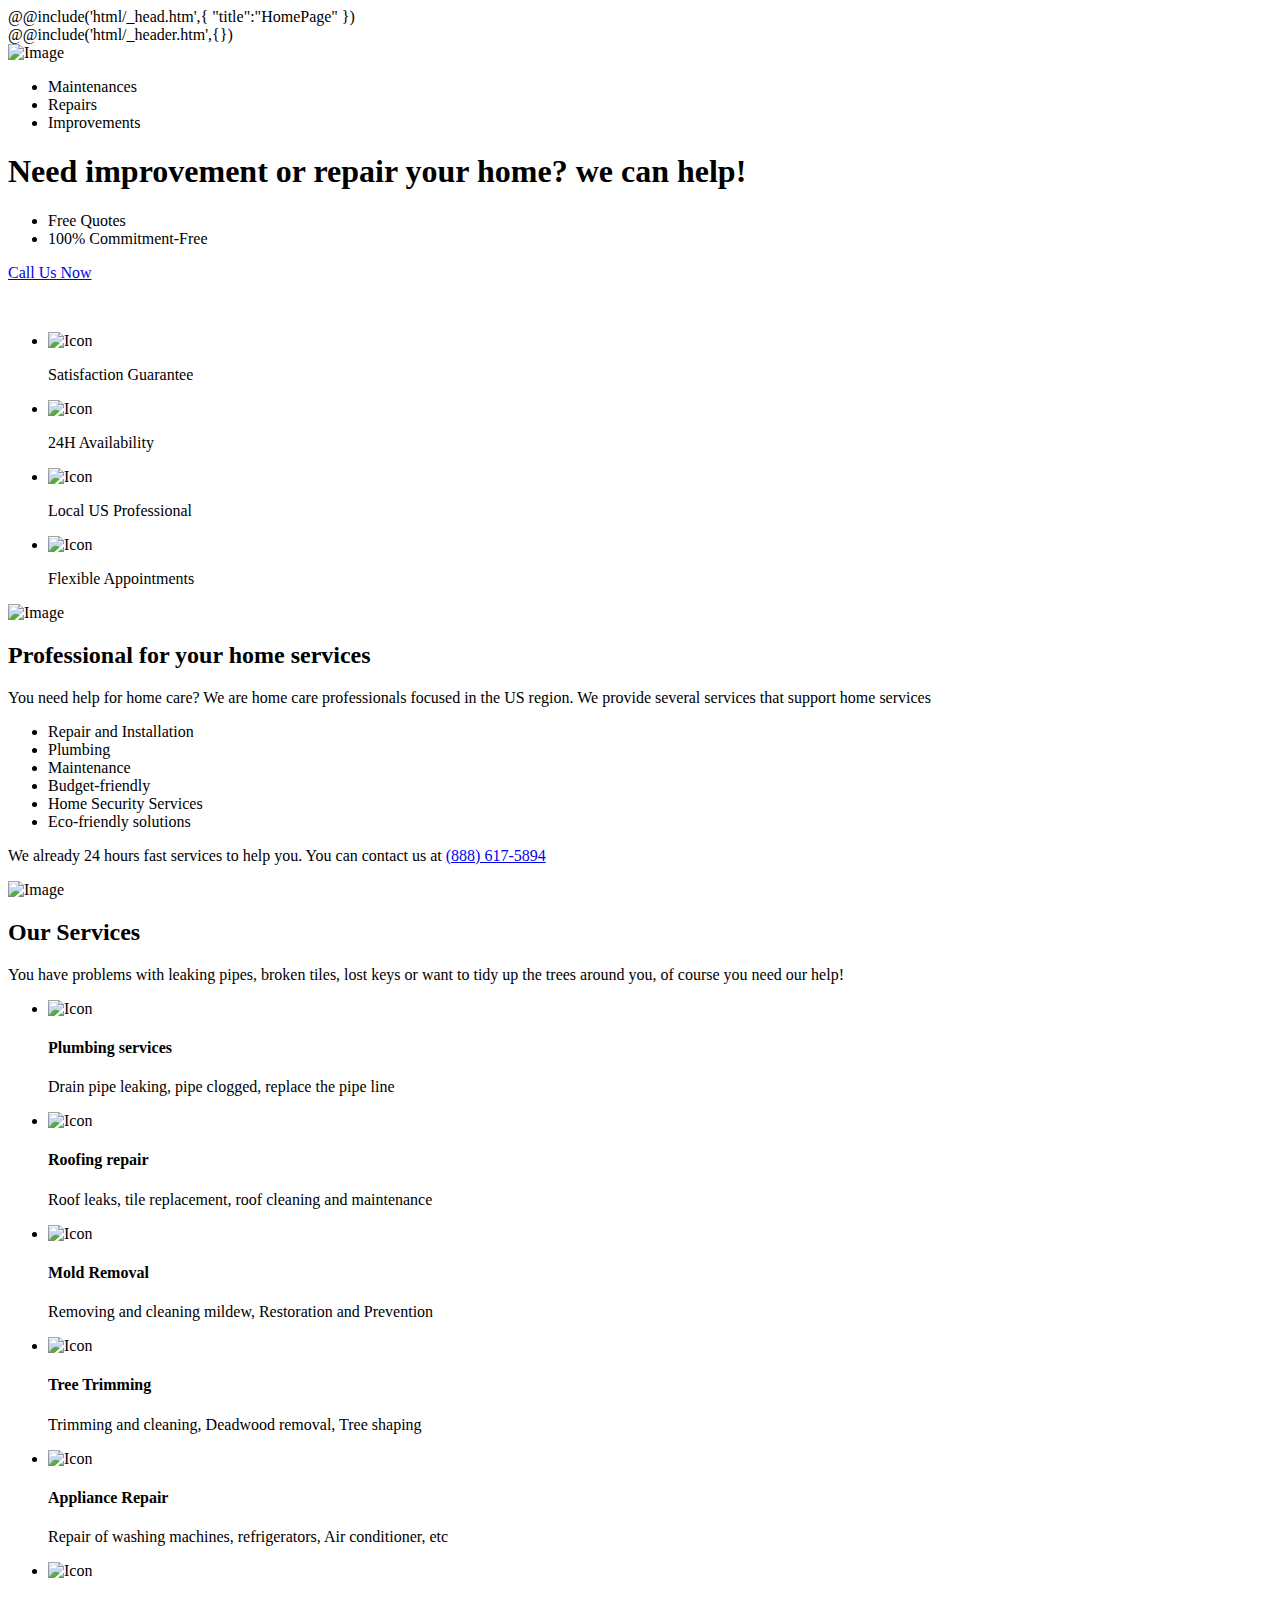
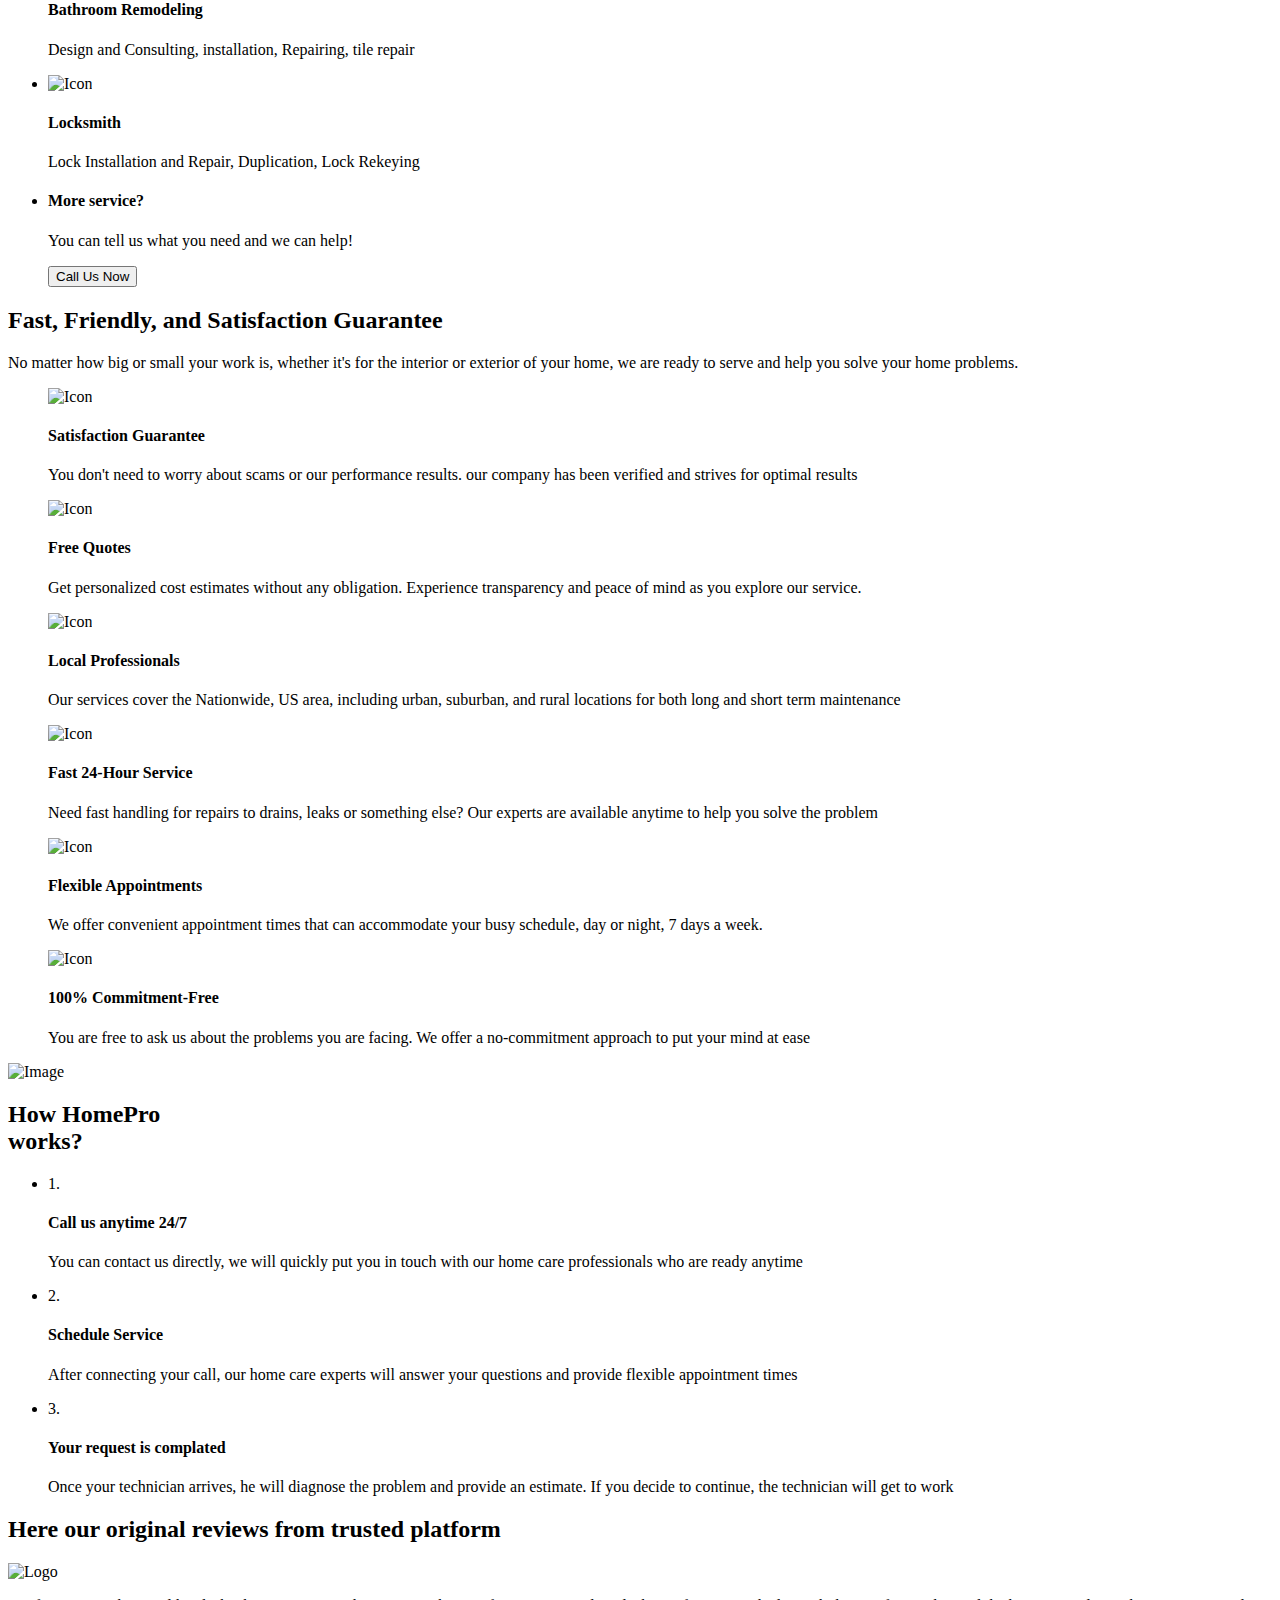
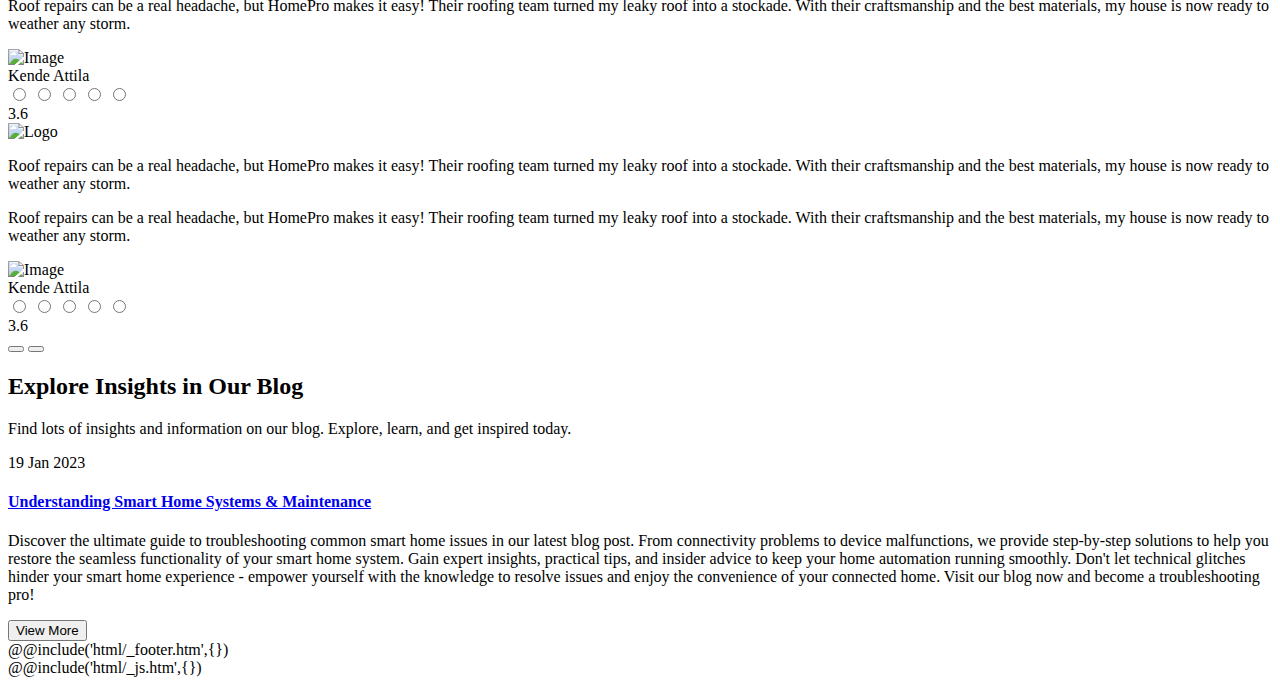
==== src/home.html @ f7685e19 "reviews-section_DONE" ====
<!DOCTYPE html>
<html lang="en">
@@include('html/_head.htm',{
"title":"HomePage"
})

<body>
	<div class="wrapper">
		@@include('html/_header.htm',{})
		<main class="page">

			<section class="page__hero hero">

				<div class="hero__img-left hero__img-left-ibg">
					<img src="@img/main-img-l@1x.jpeg" srcset="@img/main-img-l@2x.jpeg 2x" alt="Image">
				</div>

				<div class="hero__body">
					<div class="hero__container">

						<div class="hero__content">

							<ul class="hero__short-serv-list">
								<li>Maintenances </li>
								<span></span>
								<li>Repairs </li>
								<span></span>
								<li>Improvements</li>
							</ul>
							<h1 class="hero__title">Need improvement or repair your home? we can help!</h1>
							<ul class="hero__short-advant-list">
								<li>Free Quotes</li>
								<li>100% Commitment-Free </li>
							</ul>

						</div>

						<div class="hero__btn">
							<a href="#!" type="button" class="button button--call">
								<p>Call Us Now</p>
								<span><img src="@img/call.svg" alt=""></span>
							</a>
						</div>

						<div class="hero__advantages advant-hero">

							<ul class="advant-hero__list">
								<li class="advant-hero__item">
									<span class="advant-hero__icon">
										<img src="@img/advantages/guarantee.svg" alt="Icon">
									</span>
									<p class="advant-hero__txt">Satisfaction Guarantee</p>
								</li>
								<li class="advant-hero__item">
									<span class="advant-hero__icon">
										<img src="@img/advantages/clock.svg" alt="Icon">
									</span>
									<p class="advant-hero__txt">24H Availability</p>
								</li>
								<li class="advant-hero__item">
									<span class="advant-hero__icon">
										<img src="@img/advantages/mapping.svg" alt="Icon">
									</span>
									<p class="advant-hero__txt">Local US Professional</p>
								</li>
								<li class="advant-hero__item">
									<span class="advant-hero__icon">
										<img src="@img/advantages/calendar.svg" alt="Icon">
									</span>
									<p class="advant-hero__txt">Flexible Appointments</p>
								</li>
							</ul>

						</div>

					</div>
				</div>

				<div class="hero__img-right hero__img-right-ibg">
					<img src="@img/main-img-r@1x.jpeg" srcset="@img/main-img-r@2x.jpeg 2x" alt="Image">
				</div>

			</section>

			<section data-watch="navigator" data-watch-threshold="1" class="page__description description">
				<div class="description__container">

					<div class="description__content">

						<div class="description__title section-title section-title--plus">
							<h2>Professional for your home services</h2>
							<p>
								You need help for home care? We are home care professionals focused in the US region. We provide several services that support home services
							</p>
						</div>
						<ul class="description__list">
							<li class="description__item">Repair and Installation</li>
							<li class="description__item">Plumbing</li>
							<li class="description__item">Maintenance</li>
							<li class="description__item">Budget-friendly</li>
							<li class="description__item">Home Security Services</li>
							<li class="description__item">Eco-friendly solutions</li>
						</ul>
						<div class="description__contacting">
							<div class="description__contacting-body">
								<p>
									We already 24 hours fast services to help you. You can contact us at <a href="#!">(888) 617-5894</a>
								</p>
							</div>
						</div>

					</div>
					<div class="description__decor">
						<div class="description__img description__img-ibg--contain">
							<img src="@img/description@1x.png" srcset="@img/description@2x.png 2x" alt="Image">
						</div>
					</div>

				</div>
			</section>

			<section data-watch="navigator" data-watch-threshold="0.7" class="page__services services">
				<div class="services__container">

					<div class="services__title section-title section-title--plus">
						<h2>Our Services</h2>
						<p>
							You have problems with leaking pipes, broken tiles, lost keys or want to tidy up the trees around you, of course you need our help!
						</p>
					</div>

					<ul class="services__list">
						<li class="services__item">
							<div class="services__img">
								<img src="@img/services/plumbing.svg" alt="Icon">
							</div>
							<h4 class="services__item-title">Plumbing services</h4>
							<p class="services__txt">
								Drain pipe leaking, pipe clogged, replace the pipe line
							</p>
						</li>
						<li class="services__item">
							<div class="services__img">
								<img src="@img/services/roof.svg" alt="Icon">
							</div>
							<h4 class="services__item-title">Roofing repair</h4>
							<p class="services__txt">
								Roof leaks, tile replacement, roof cleaning and maintenance
							</p>
						</li>
						<li class="services__item">
							<div class="services__img">
								<img src="@img/services/wall.svg" alt="Icon">
							</div>
							<h4 class="services__item-title">Mold Removal</h4>
							<p class="services__txt">
								Removing and cleaning mildew, Restoration and Prevention
							</p>
						</li>
						<li class="services__item">
							<div class="services__img">
								<img src="@img/services/wood.svg" alt="Icon">
							</div>
							<h4 class="services__item-title">Tree Trimming</h4>
							<p class="services__txt">
								Trimming and cleaning, Deadwood removal, Tree shaping
							</p>
						</li>
						<li class="services__item">
							<div class="services__img">
								<img src="@img/services/repair.svg" alt="Icon">
							</div>
							<h4 class="services__item-title">Appliance Repair</h4>
							<p class="services__txt">
								Repair of washing machines, refrigerators, Air conditioner, etc
							</p>
						</li>
						<li class="services__item">
							<div class="services__img">
								<img src="@img/services/bath.svg" alt="Icon">
							</div>
							<h4 class="services__item-title">Bathroom Remodeling</h4>
							<p class="services__txt">
								Design and Consulting, installation, Repairing, tile repair
							</p>
						</li>
						<li class="services__item">
							<div class="services__img">
								<img src="@img/services/door.svg" alt="Icon">
							</div>
							<h4 class="services__item-title">Locksmith</h4>
							<p class="services__txt">
								Lock Installation and Repair, Duplication, Lock Rekeying
							</p>
						</li>
						<li class="services__item services__item_btn-block">
							<h4>More service?</h4>
							<p>You can tell us what you need and we can help! </p>
							<button type="button" class="button button--white button--fw">Call Us Now</button>
						</li>
					</ul>

				</div>
			</section>

			<section data-watch class="page__guarantee guarantee">
				<div class="guarantee__body">
					<div class="guarantee__container">

						<div class="guarantee__title">
							<h2>Fast, Friendly, and Satisfaction Guarantee</h2>
							<p>
								No matter how big or small your work is, whether it's for the interior or exterior of your home, we are ready to serve and help you solve your home problems.
							</p>
						</div>

						<ul class="guarantee__list">
							<div class="guarantee__item">
								<div class="guarantee__icon">
									<img src="@img/guarantee/guarantee.svg" alt="Icon">
								</div>
								<h4 class="guarantee__item-title">Satisfaction Guarantee</h4>
								<p class="guarantee__item-txt">
									You don't need to worry about scams or our performance results. our company has been verified and strives for optimal results
								</p>
							</div>
							<div class="guarantee__item">
								<div class="guarantee__icon">
									<img src="@img/guarantee/quotes.svg" alt="Icon">
								</div>
								<h4 class="guarantee__item-title">Free Quotes</h4>
								<p class="guarantee__item-txt">
									Get personalized cost estimates without any obligation. Experience transparency and peace of mind as you explore our service.
								</p>
							</div>
							<div class="guarantee__item">
								<div class="guarantee__icon">
									<img src="@img/guarantee/local.svg" alt="Icon">
								</div>
								<h4 class="guarantee__item-title">Local Professionals</h4>
								<p class="guarantee__item-txt">
									Our services cover the Nationwide, US area, including urban, suburban, and rural locations for both long and short term maintenance
								</p>
							</div>
							<div class="guarantee__item">
								<div class="guarantee__icon">
									<img src="@img/guarantee/24h.svg" alt="Icon">
								</div>
								<h4 class="guarantee__item-title">Fast 24-Hour Service</h4>
								<p class="guarantee__item-txt">
									Need fast handling for repairs to drains, leaks or something else? Our experts are available anytime to help you solve the problem
								</p>
							</div>
							<div class="guarantee__item">
								<div class="guarantee__icon">
									<img src="@img/guarantee/caalendar.svg" alt="Icon">
								</div>
								<h4 class="guarantee__item-title">Flexible Appointments</h4>
								<p class="guarantee__item-txt">
									We offer convenient appointment times that can accommodate your busy schedule, day or night, 7 days a week.
								</p>
							</div>
							<div class="guarantee__item">
								<div class="guarantee__icon">
									<img src="@img/guarantee/commitment.svg" alt="Icon">
								</div>
								<h4 class="guarantee__item-title">100% Commitment-Free</h4>
								<p class="guarantee__item-txt">
									You are free to ask us about the problems you are facing. We offer a no-commitment approach to put your mind at ease
								</p>
							</div>
						</ul>

					</div>
				</div>
			</section>

			<section data-watch class="page__how-works how-works">
				<div class="how-works__container">

					<div class="how-works__img how-works__img-ibg--contain">
						<img src="@img/how-works@1x.png" srcset="@img/how-works@2x.png 2x" alt="Image">
					</div>

					<div class="how-works__content">
						<div class="how-works__title section-title">
							<h2>How HomePro<br>works?</h2>
						</div>
						<ul class="how-works__list">
							<li class="how-works__item">
								<div class="how-works__item-num">1.</div>
								<h4 class="how-works__item-title">Call us anytime 24/7</h4>
								<p class="how-works__item-txt">
									You can contact us directly, we will quickly put you in touch with our home care professionals who are ready anytime
								</p>
							</li>
							<li class="how-works__item">
								<div class="how-works__item-num">2.</div>
								<h4 class="how-works__item-title">Schedule Service</h4>
								<p class="how-works__item-txt">
									After connecting your call, our home care experts will answer your questions and provide flexible appointment times
								</p>
							</li>
							<li class="how-works__item">
								<div class="how-works__item-num">3.</div>
								<h4 class="how-works__item-title">Your request is complated</h4>
								<p class="how-works__item-txt">
									Once your technician arrives, he will diagnose the problem and provide an estimate. If you decide to continue, the technician will get to work
								</p>
							</li>
						</ul>
					</div>

				</div>
			</section>

			<section data-watch class="page__reviews reviews">
				<div class="reviews__container">

					<div class="reviews__title section-title">
						<h2>
							Here our original reviews from trusted platform
						</h2>
					</div>

					<div class="reviews__body">
						<div class="reviews__slider swiper">
							<div class="reviews__wrapper swiper-wrapper">

								<div class="reviews__slide slide-reviews swiper-slide">

									<div class="slide-reviews__logo">
										<img src="@img/reviews-logo.png" alt="Logo">
									</div>

									<div class="slide-reviews__text text">
										<p>
											Roof repairs can be a real headache, but HomePro makes it easy! Their roofing team turned my leaky roof into a stockade. With their craftsmanship and the best
											materials,
											my house is now ready to weather any storm.
										</p>
									</div>

									<div class="slide-reviews__user">
										<div class="slide-reviews__avatar">
											<img src="@img/avatar.jpeg" alt="Image">
										</div>
										<div class="slide-reviews__body">
											<div class="slide-reviews__name">Kende Attila</div>
											<div class="slide-reviews__rating rating rating_set">
												<div class="rating__body">
													<div class="rating__active"></div>
													<div class="rating__items">
														<input type="radio" class="rating__item" value="1" name="rating">
														<input type="radio" class="rating__item" value="2" name="rating">
														<input type="radio" class="rating__item" value="3" name="rating">
														<input type="radio" class="rating__item" value="4" name="rating">
														<input type="radio" class="rating__item" value="5" name="rating">
													</div>
												</div>
												<div class="rating__value">3.6</div>
											</div>
										</div>
									</div>
								</div>
								<div class="reviews__slide slide-reviews swiper-slide">

									<div class="slide-reviews__logo">
										<img src="@img/reviews-logo.png" alt="Logo">
									</div>

									<div class="slide-reviews__text text">
										<p>
											Roof repairs can be a real headache, but HomePro makes it easy! Their roofing team turned my leaky roof into a stockade. With their craftsmanship and the best
											materials,
											my house is now ready to weather any storm.
										</p>
										<p>
											Roof repairs can be a real headache, but HomePro makes it easy! Their roofing team turned my leaky roof into a stockade. With their craftsmanship and the best
											materials,
											my house is now ready to weather any storm.
										</p>
									</div>

									<div class="slide-reviews__user">
										<div class="slide-reviews__avatar">
											<img src="@img/avatar.jpeg" alt="Image">
										</div>
										<div class="slide-reviews__body">
											<div class="slide-reviews__name">Kende Attila</div>
											<div class="slide-reviews__rating rating rating_set">
												<div class="rating__body">
													<div class="rating__active"></div>
													<div class="rating__items">
														<input type="radio" class="rating__item" value="1" name="rating">
														<input type="radio" class="rating__item" value="2" name="rating">
														<input type="radio" class="rating__item" value="3" name="rating">
														<input type="radio" class="rating__item" value="4" name="rating">
														<input type="radio" class="rating__item" value="5" name="rating">
													</div>
												</div>
												<div class="rating__value">3.6</div>
											</div>
										</div>
									</div>
								</div>

							</div>
						</div>

						<button type="button" class="reviews__arrow reviews__arrow--left"></button>
						<button type="button" class="reviews__arrow reviews__arrow--right"></button>
						<div class="reviews__bullets"></div>
					</div>

				</div>
			</section>

			<section class="page__blog blog">
				<div class="blog__container">

					<div class="blog__title section-title section-title--plus section-title--plus-lg">
						<h2>Explore Insights in Our Blog</h2>
						<p>
							Find lots of insights and information on our blog. Explore, learn, and get inspired today.
						</p>
					</div>

					<div class="blog__items">
						<article class="blog__item item-blog">
							<a href="#!" class="item-blog__image"></a>
							<div class="item-blog__date">19 Jan 2023</div>
							<h4 class="item-blog__title">
								<a href="#!" class="item-blog__link-title">
									Understanding Smart Home Systems & Maintenance
								</a>
							</h4>
							<div class="item-blog__text">
								<p>
									Discover the ultimate guide to troubleshooting common smart home issues in our latest blog post. From connectivity problems to device malfunctions, we provide step-by-step
									solutions to help you restore the seamless functionality of your smart home system. Gain expert insights, practical tips, and insider advice to keep your home automation
									running smoothly. Don't let technical glitches hinder your smart home experience - empower yourself with the knowledge to resolve issues and enjoy the convenience of your
									connected home. Visit our blog now and become a troubleshooting pro!
								</p>
							</div>
							<div class="item-blog__tags">
								<a href="#!" class="item-blog__tag"></a>
							</div>
						</article>
					</div>

					<button class="blog__view-more" type="button">View More</button>

				</div>
			</section>

		</main>
		@@include('html/_footer.htm',{})
	</div>
	@@include('html/_js.htm',{})
</body>

</html>
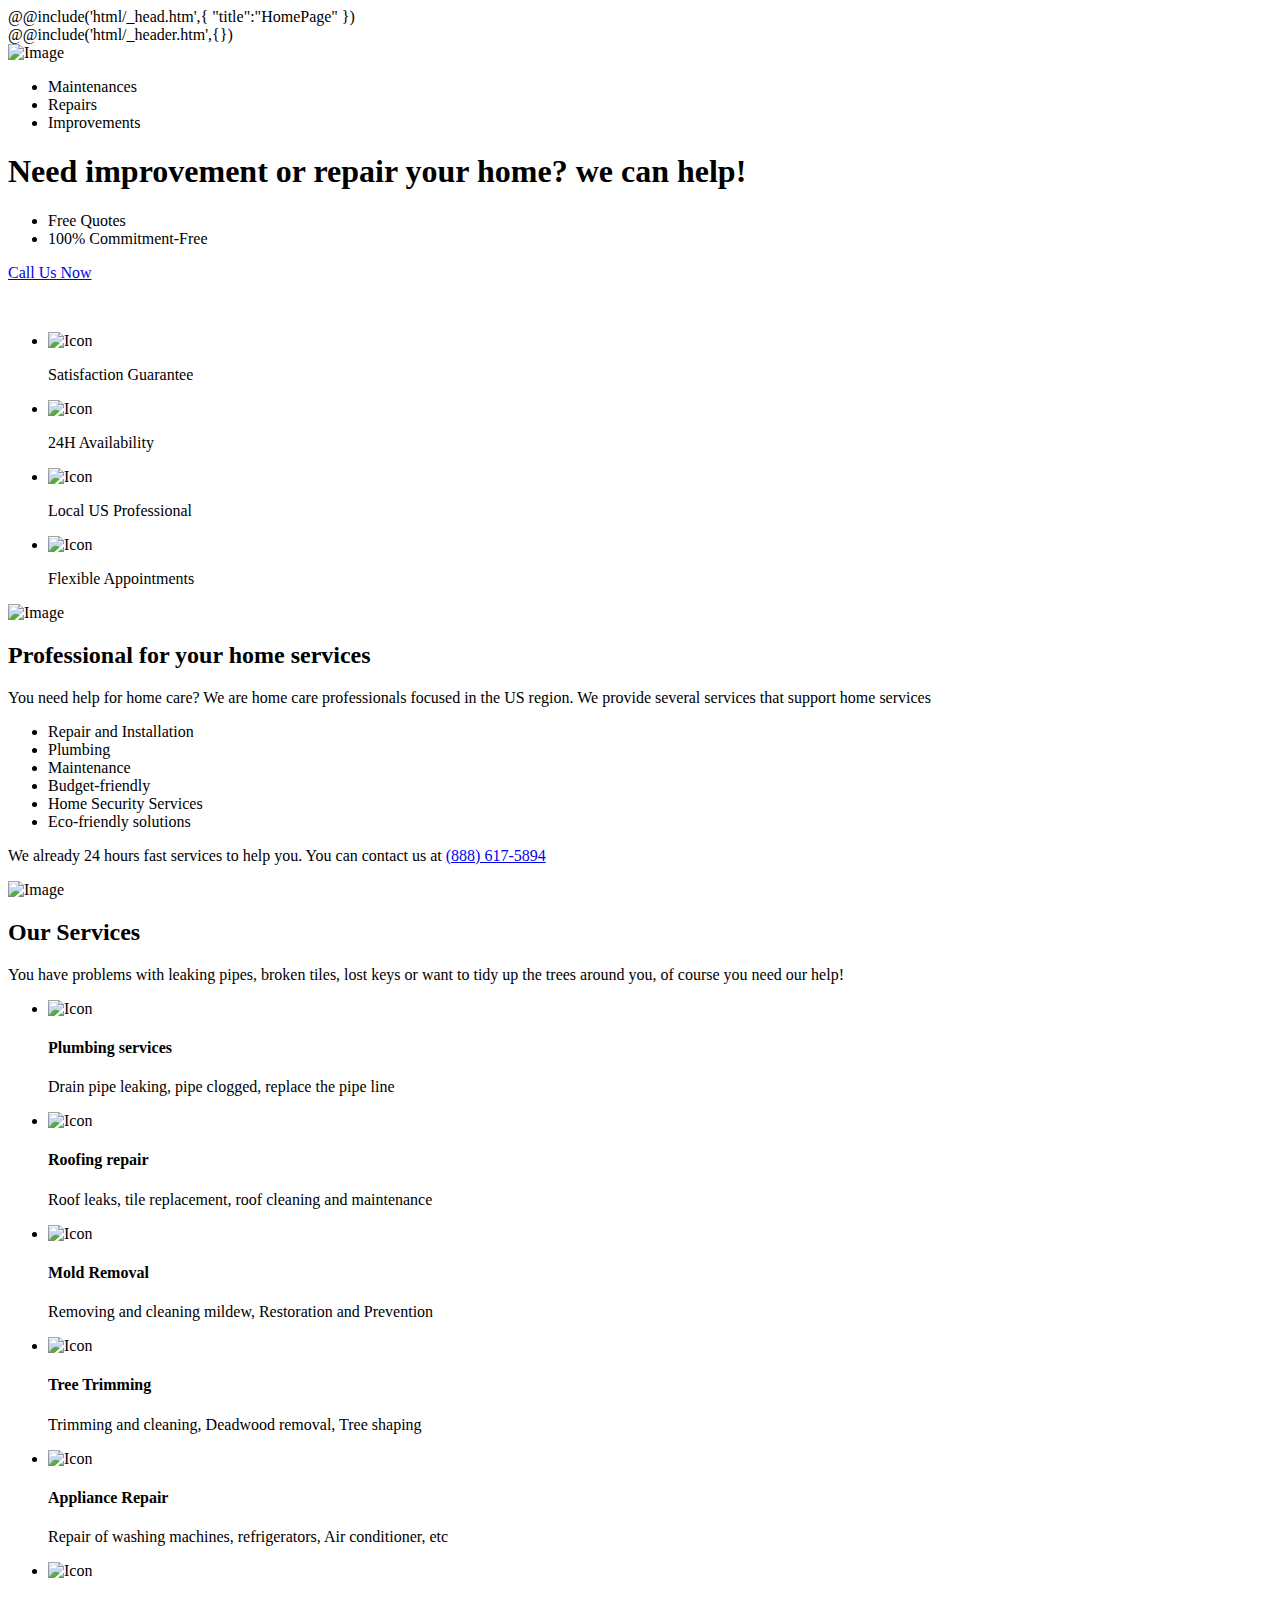
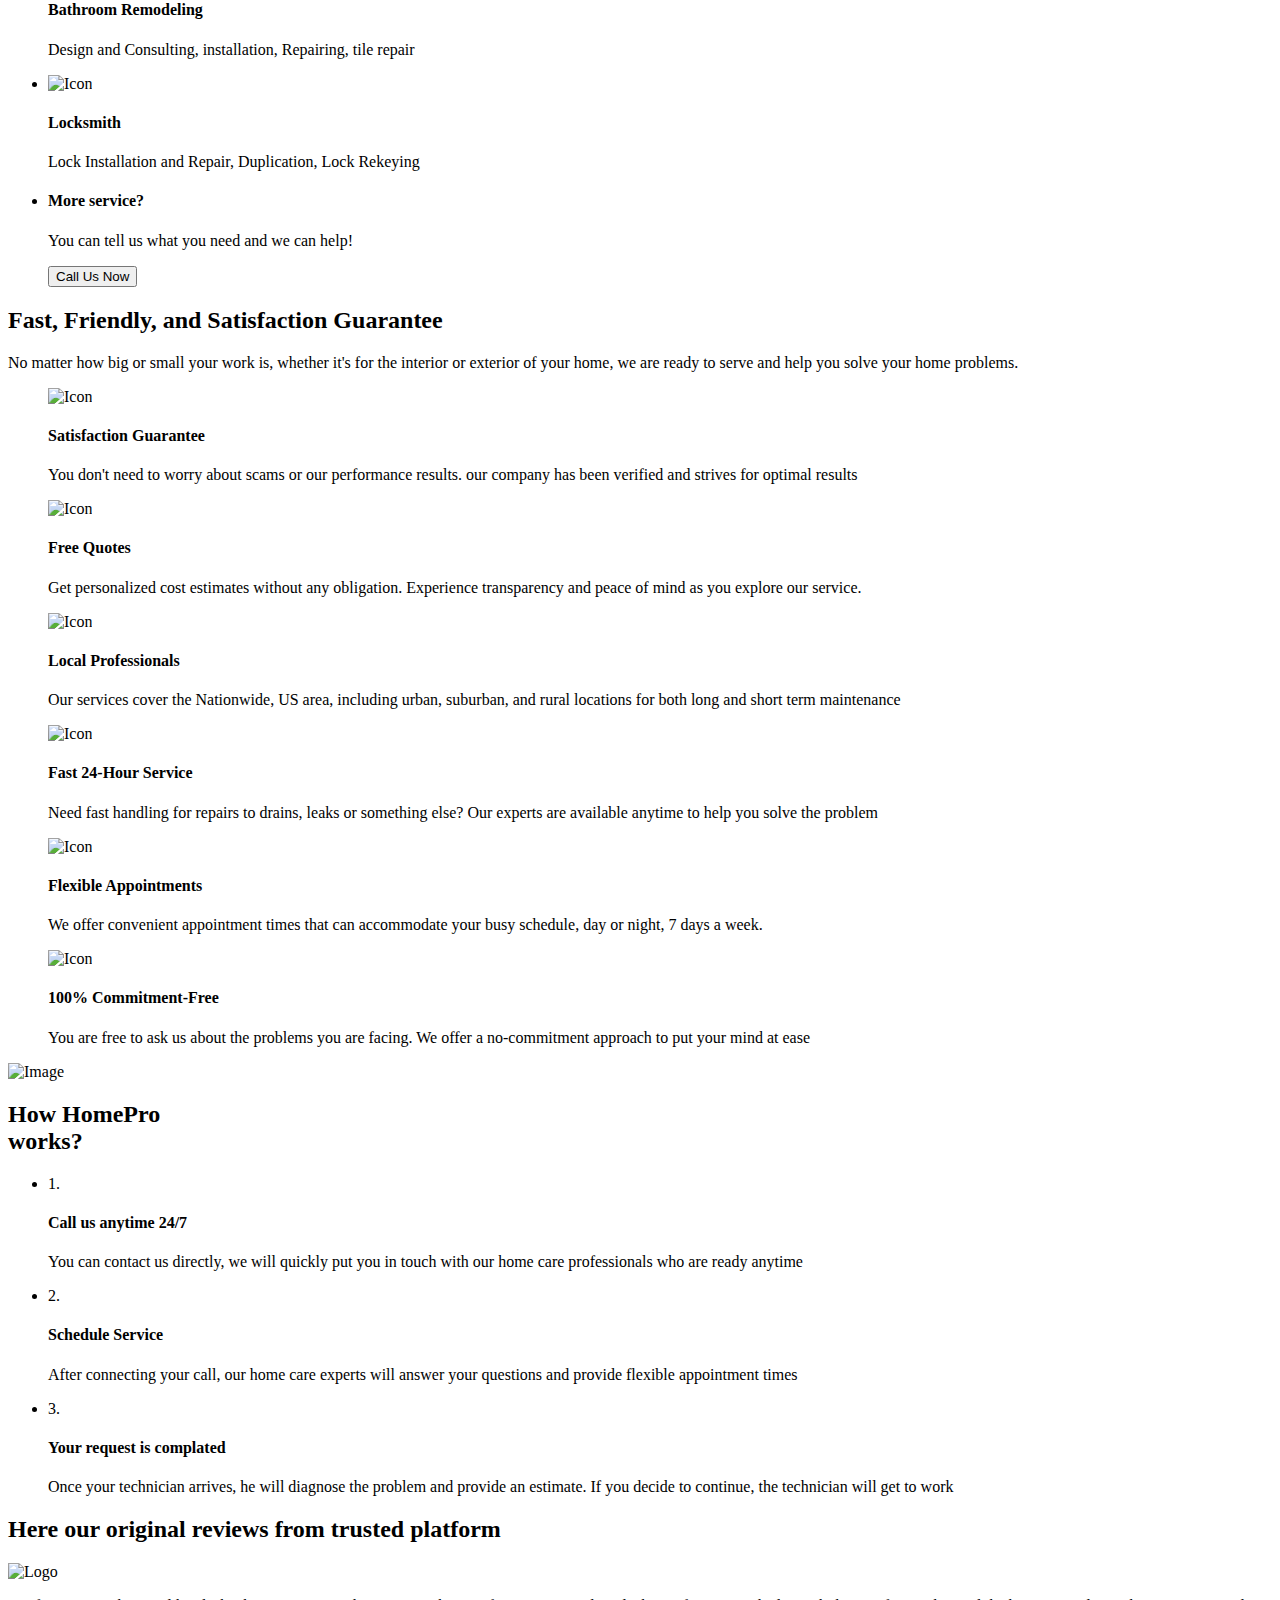
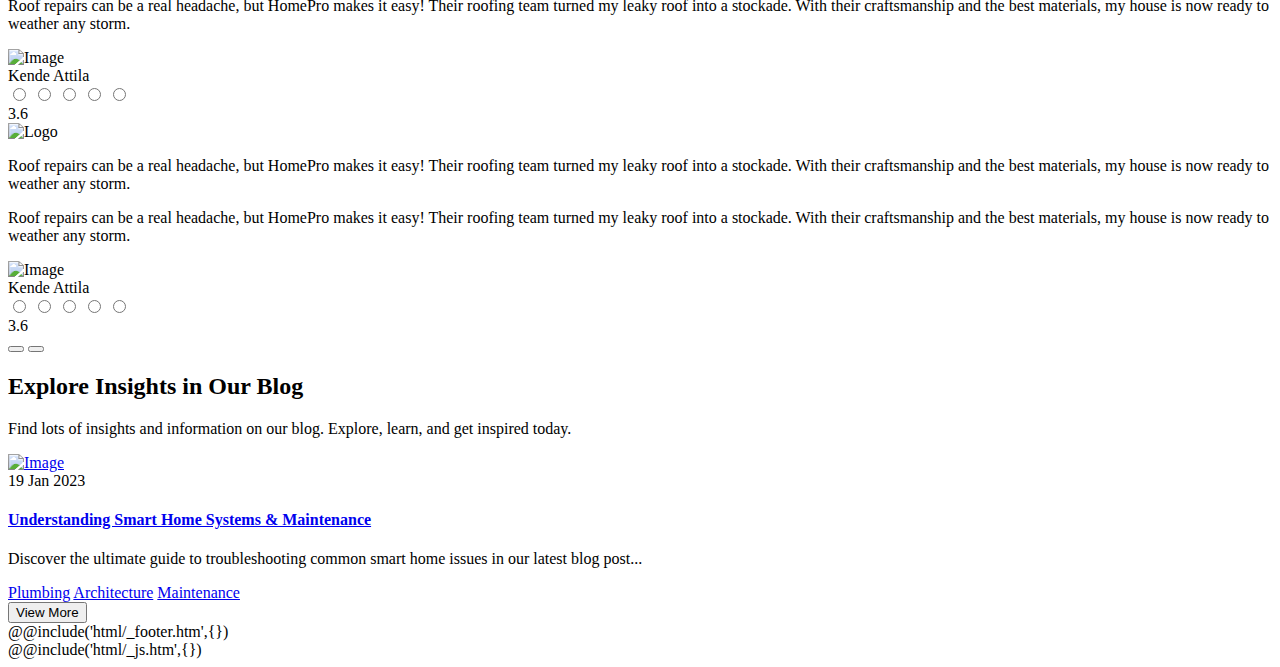
==== commit 5ac82517: "blog-section-JSON_STARTING" ====
--- a/src/home.html
+++ b/src/home.html
@@ -428,7 +428,9 @@
 
 					<div class="blog__items">
 						<article class="blog__item item-blog">
-							<a href="#!" class="item-blog__image"></a>
+							<a href="#!" class="item-blog__image item-blog__image-ibg">
+								<img src="@img/blog/blog-01@1x.jpeg" srcset="@img/blog/blog-01@2x.jpeg 2x" alt="Image">
+							</a>
 							<div class="item-blog__date">19 Jan 2023</div>
 							<h4 class="item-blog__title">
 								<a href="#!" class="item-blog__link-title">
@@ -437,14 +439,13 @@
 							</h4>
 							<div class="item-blog__text">
 								<p>
-									Discover the ultimate guide to troubleshooting common smart home issues in our latest blog post. From connectivity problems to device malfunctions, we provide step-by-step
-									solutions to help you restore the seamless functionality of your smart home system. Gain expert insights, practical tips, and insider advice to keep your home automation
-									running smoothly. Don't let technical glitches hinder your smart home experience - empower yourself with the knowledge to resolve issues and enjoy the convenience of your
-									connected home. Visit our blog now and become a troubleshooting pro!
+									Discover the ultimate guide to troubleshooting common smart home issues in our latest blog post...
 								</p>
 							</div>
 							<div class="item-blog__tags">
-								<a href="#!" class="item-blog__tag"></a>
+								<a href="#!" class="item-blog__tag">Plumbing</a>
+								<a href="#!" class="item-blog__tag">Architecture</a>
+								<a href="#!" class="item-blog__tag">Maintenance</a>
 							</div>
 						</article>
 					</div>
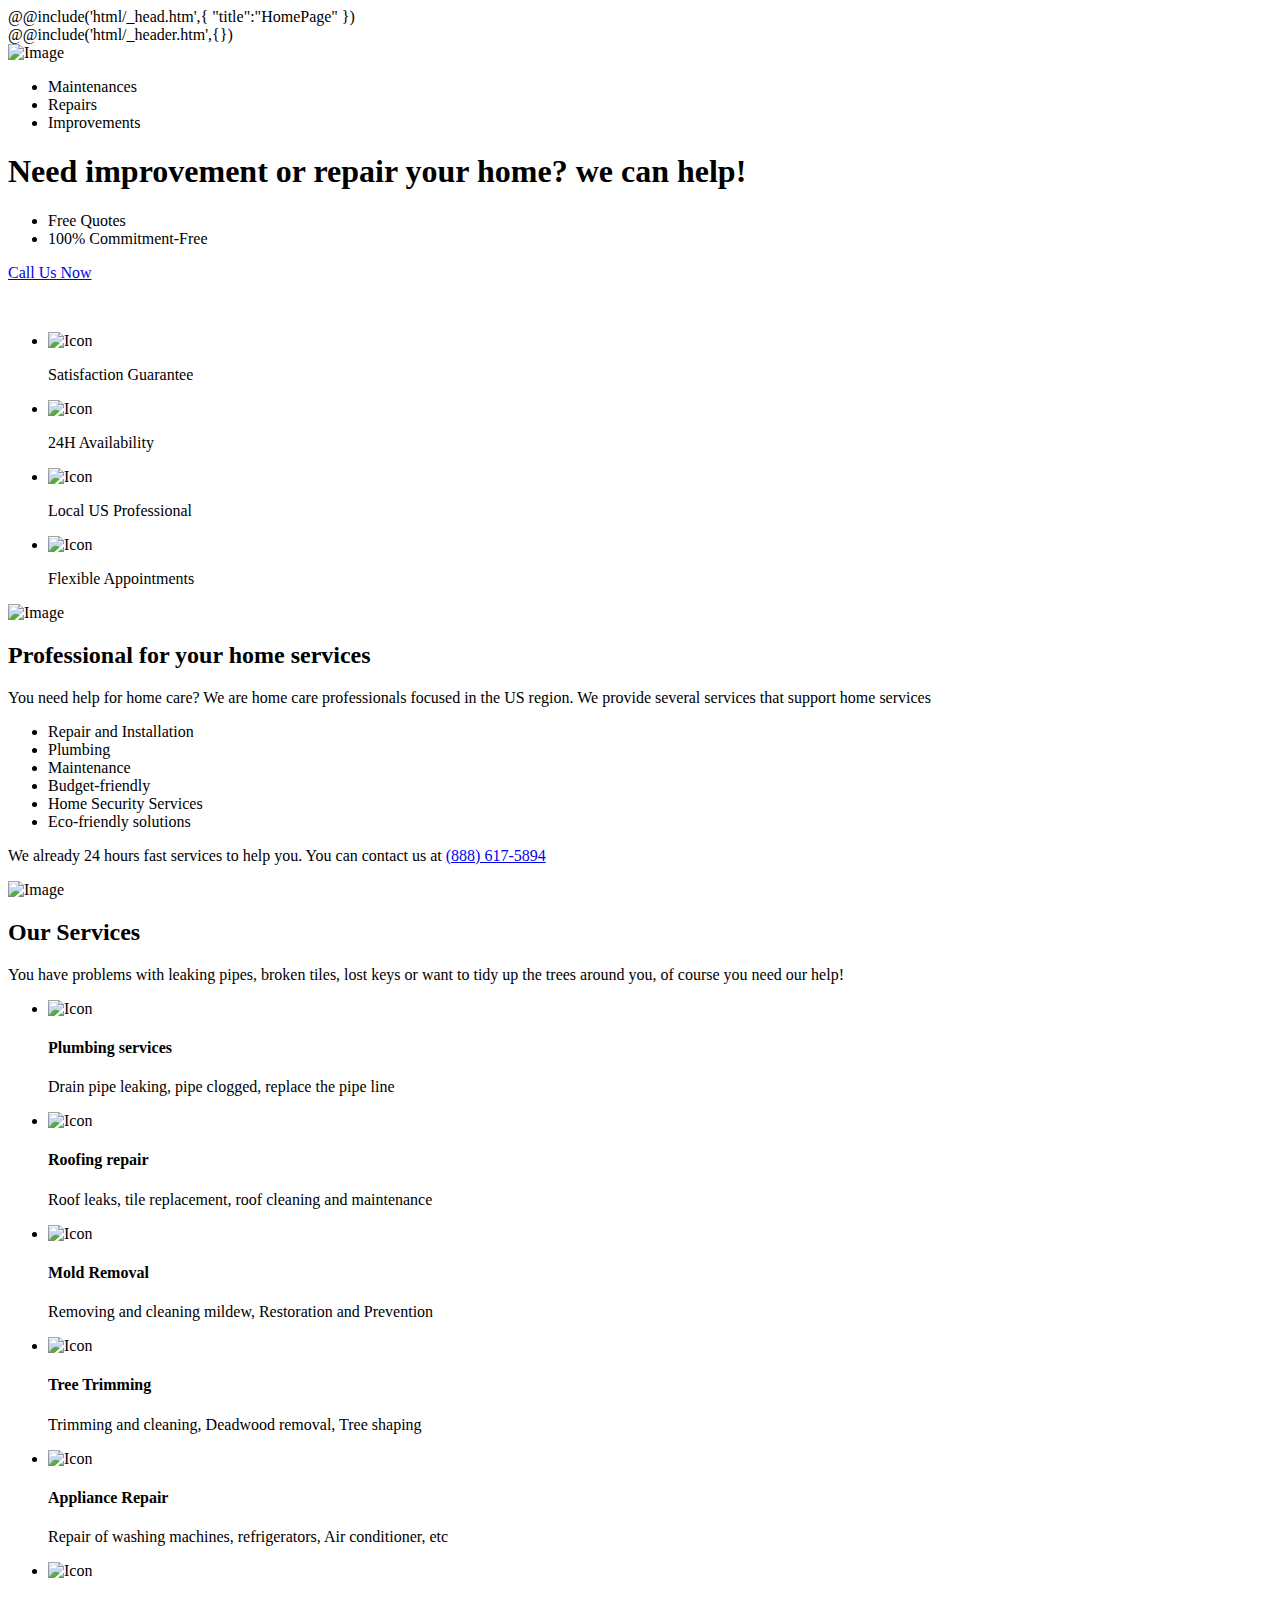
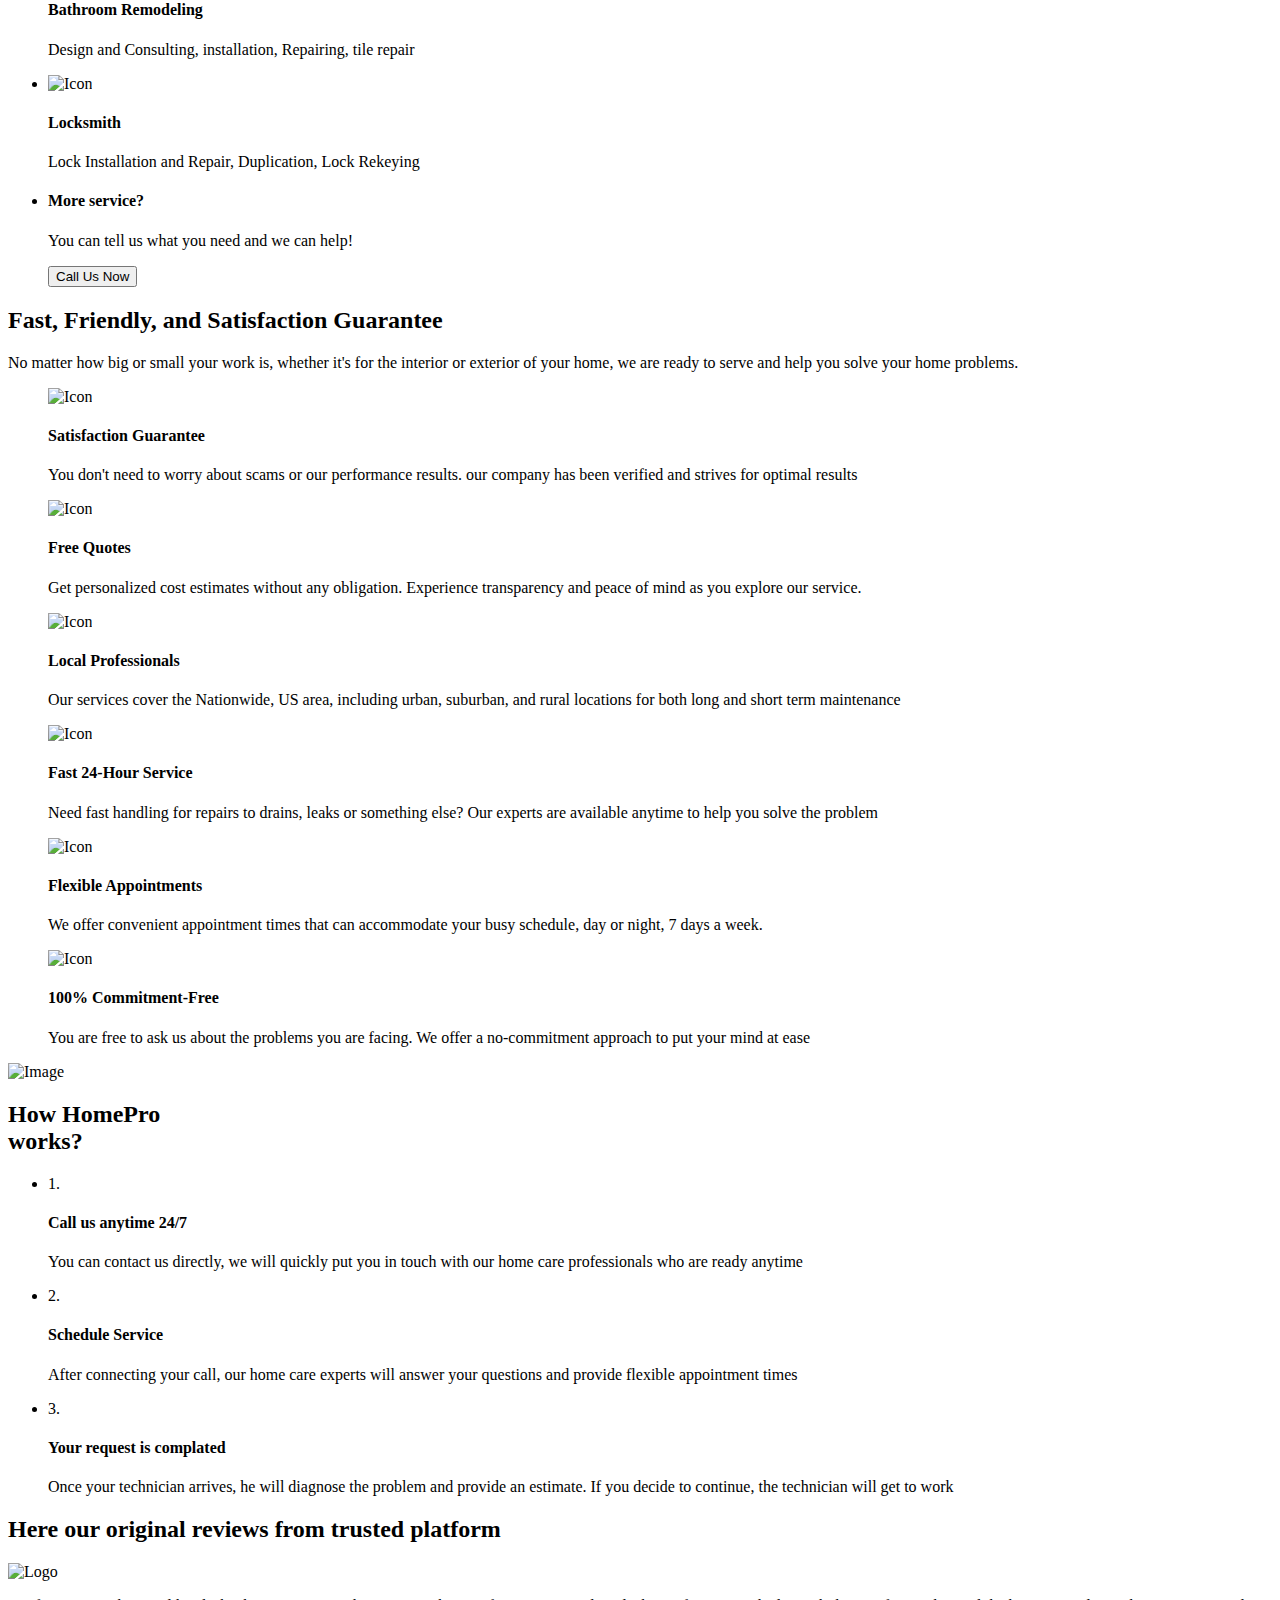
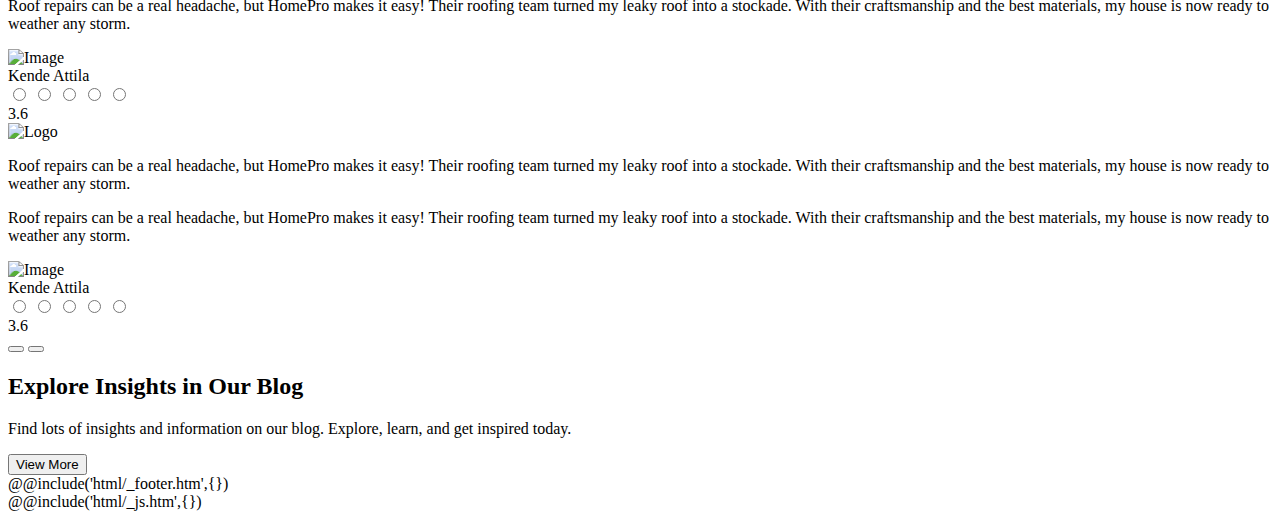
==== commit 1c84a7ab: "blog-section_DONE" ====
--- a/src/home.html
+++ b/src/home.html
@@ -427,27 +427,6 @@
 					</div>
 
 					<div class="blog__items">
-						<article class="blog__item item-blog">
-							<a href="#!" class="item-blog__image item-blog__image-ibg">
-								<img src="@img/blog/blog-01@1x.jpeg" srcset="@img/blog/blog-01@2x.jpeg 2x" alt="Image">
-							</a>
-							<div class="item-blog__date">19 Jan 2023</div>
-							<h4 class="item-blog__title">
-								<a href="#!" class="item-blog__link-title">
-									Understanding Smart Home Systems & Maintenance
-								</a>
-							</h4>
-							<div class="item-blog__text">
-								<p>
-									Discover the ultimate guide to troubleshooting common smart home issues in our latest blog post...
-								</p>
-							</div>
-							<div class="item-blog__tags">
-								<a href="#!" class="item-blog__tag">Plumbing</a>
-								<a href="#!" class="item-blog__tag">Architecture</a>
-								<a href="#!" class="item-blog__tag">Maintenance</a>
-							</div>
-						</article>
 					</div>
 
 					<button class="blog__view-more" type="button">View More</button>
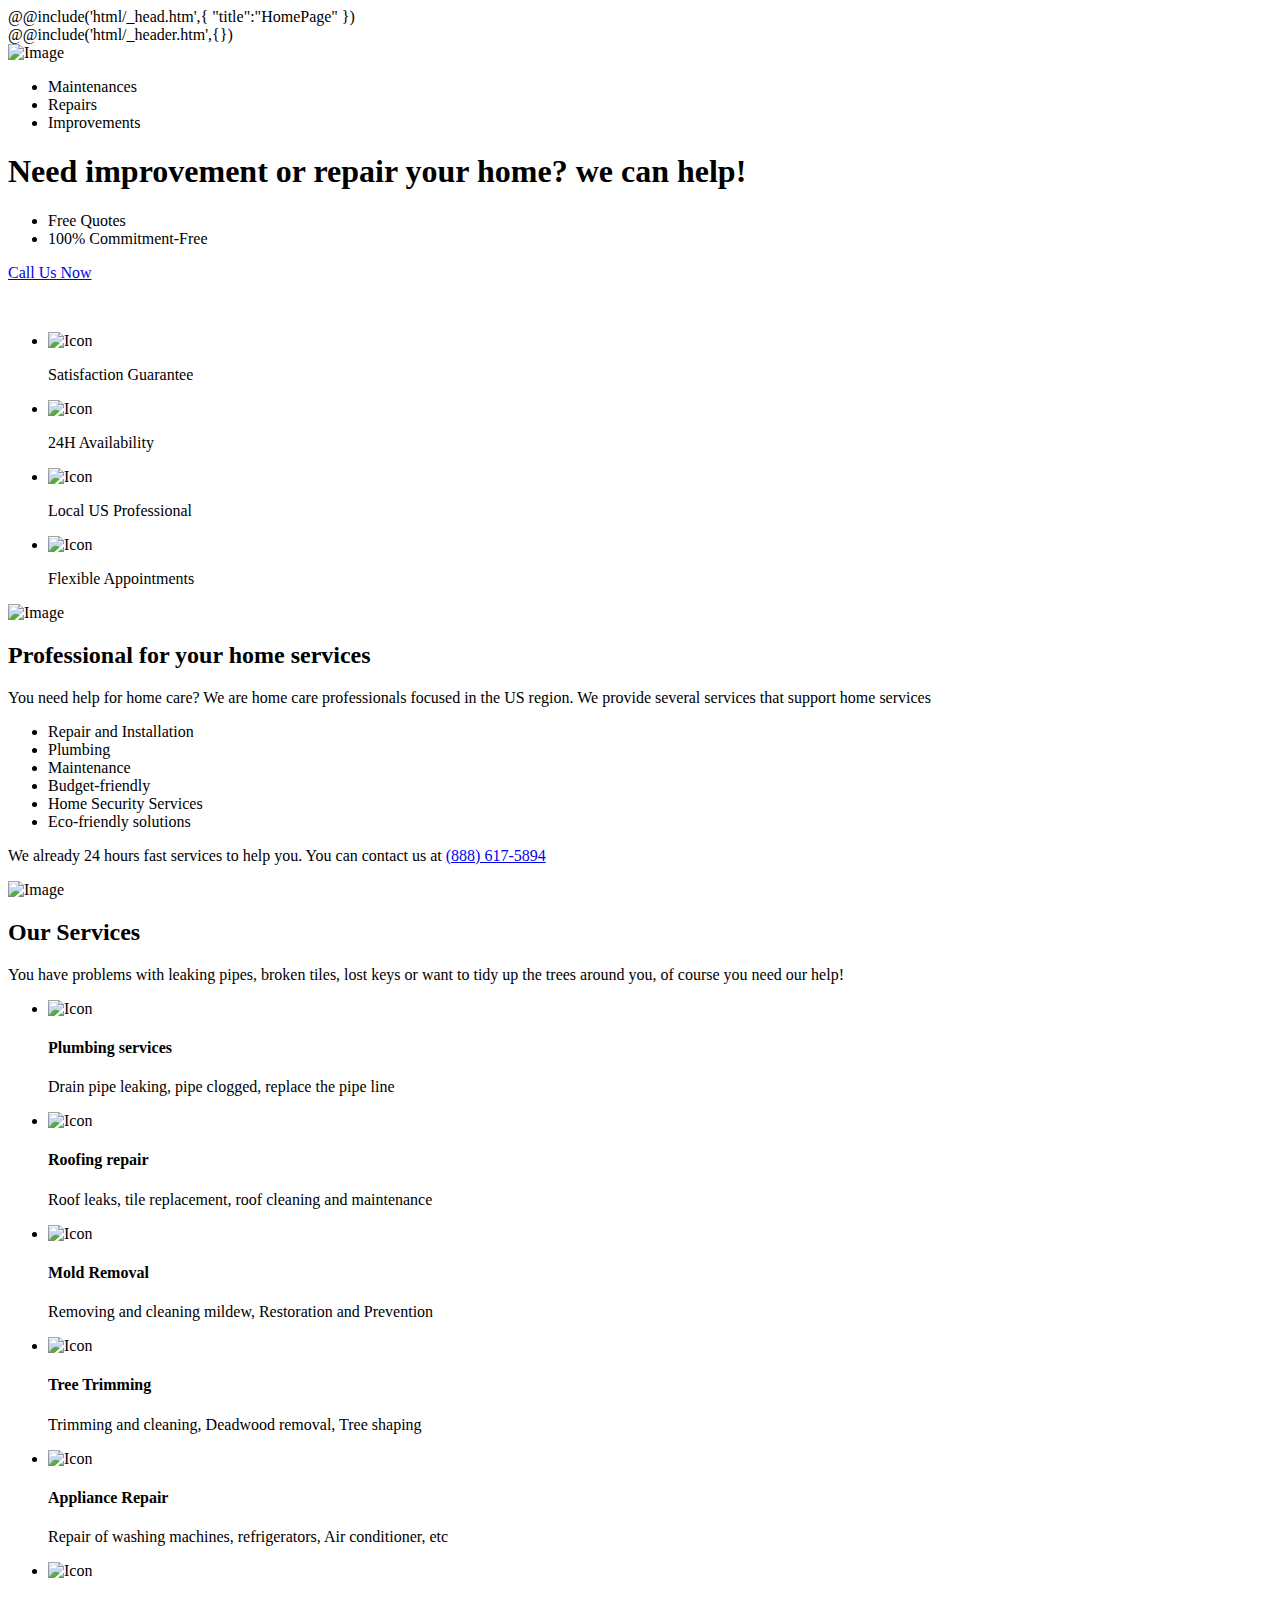
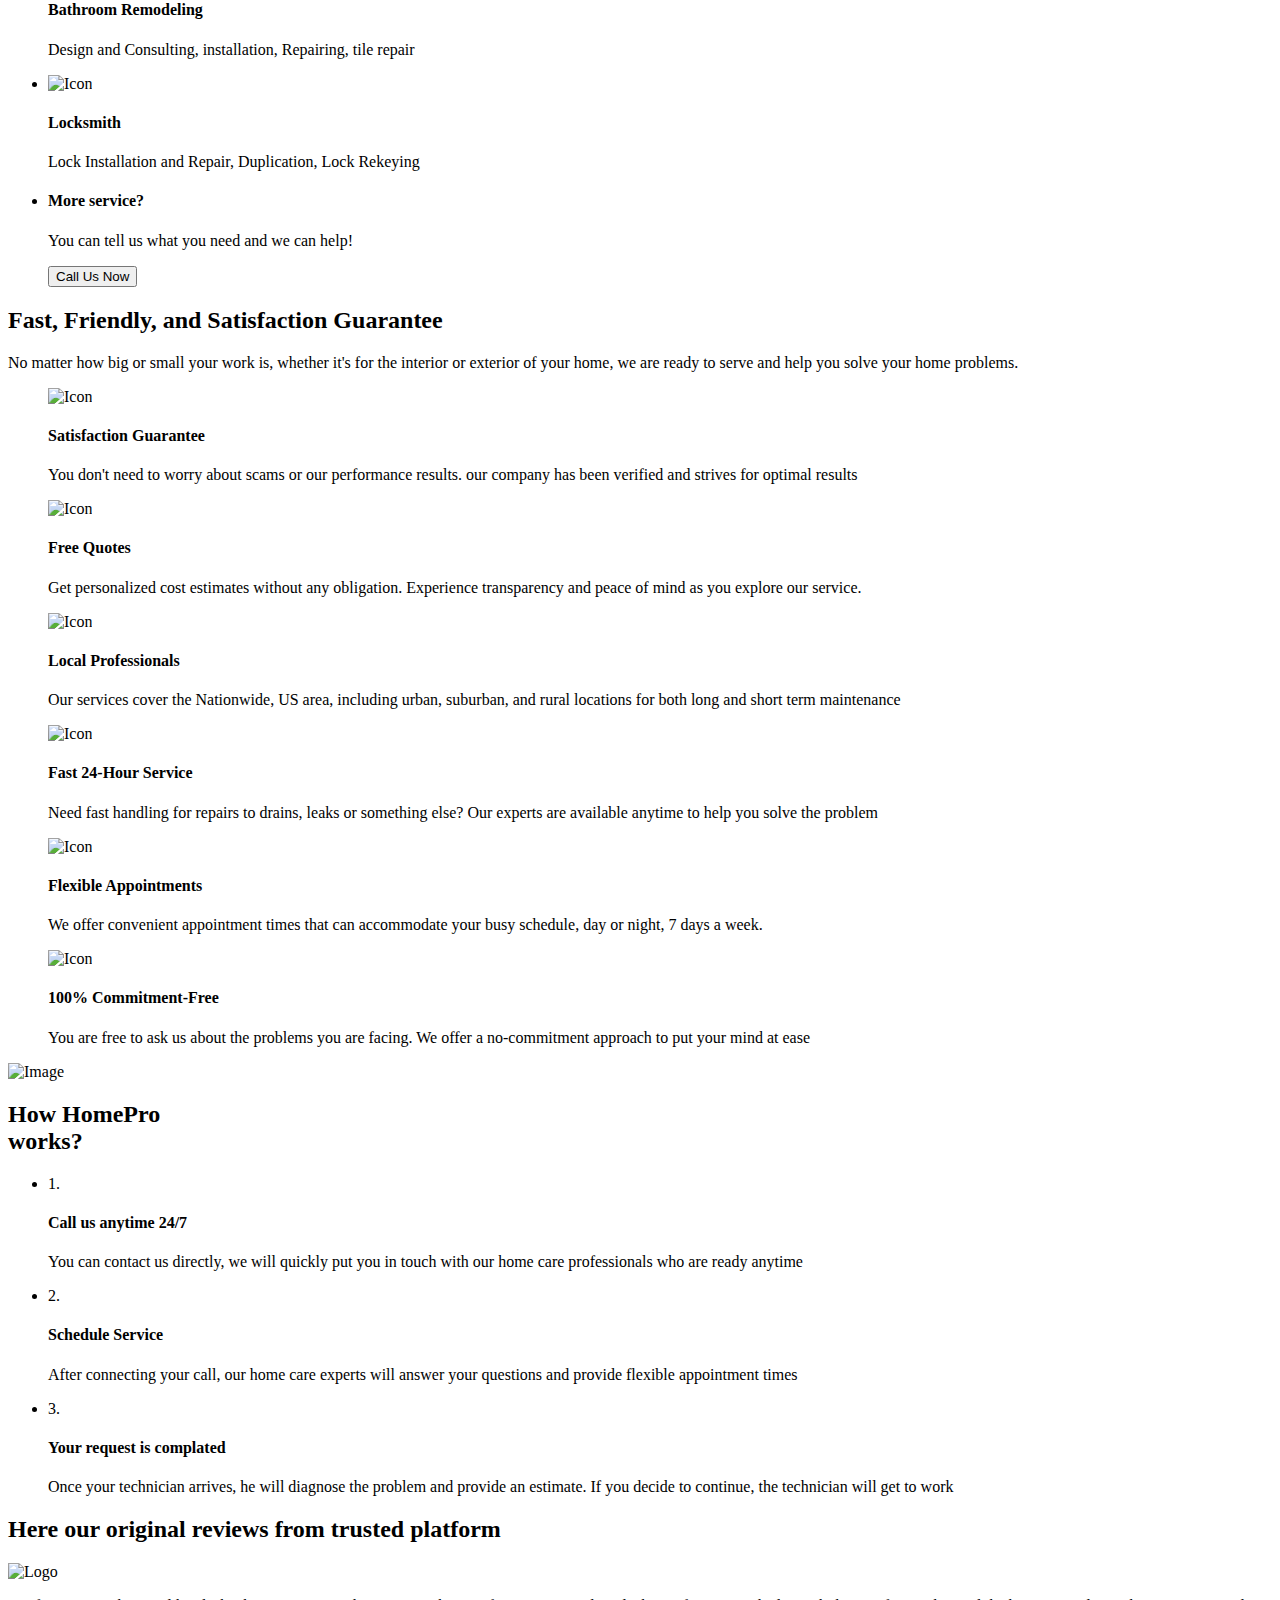
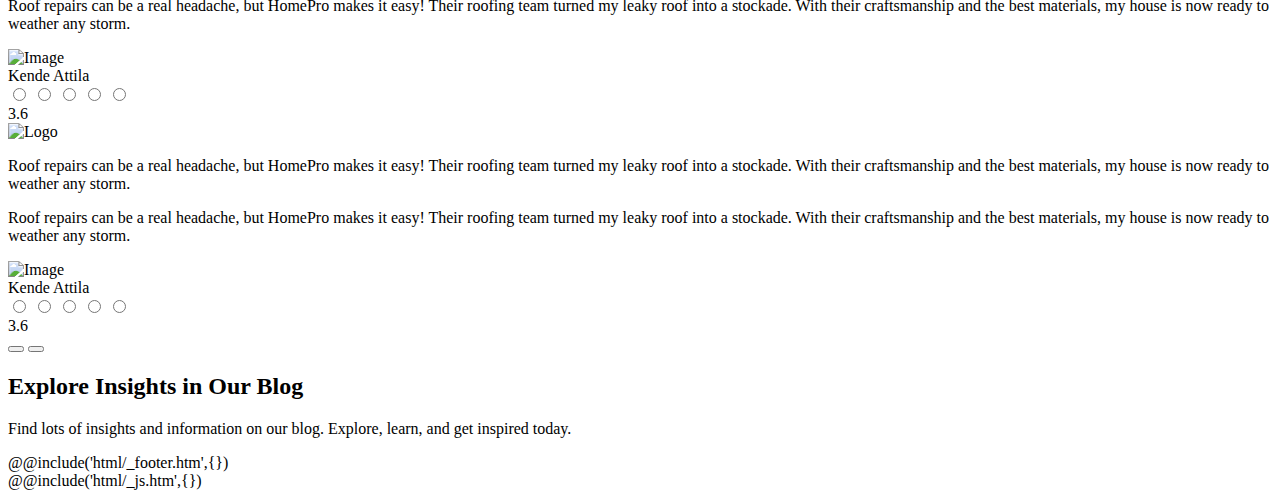
==== commit 3d4b5303: "view-more-btn_DONE" ====
--- a/src/home.html
+++ b/src/home.html
@@ -429,7 +429,7 @@
 					<div class="blog__items">
 					</div>
 
-					<button class="blog__view-more" type="button">View More</button>
+					<button hidden class="blog__view-more" type="button">View More</button>
 
 				</div>
 			</section>
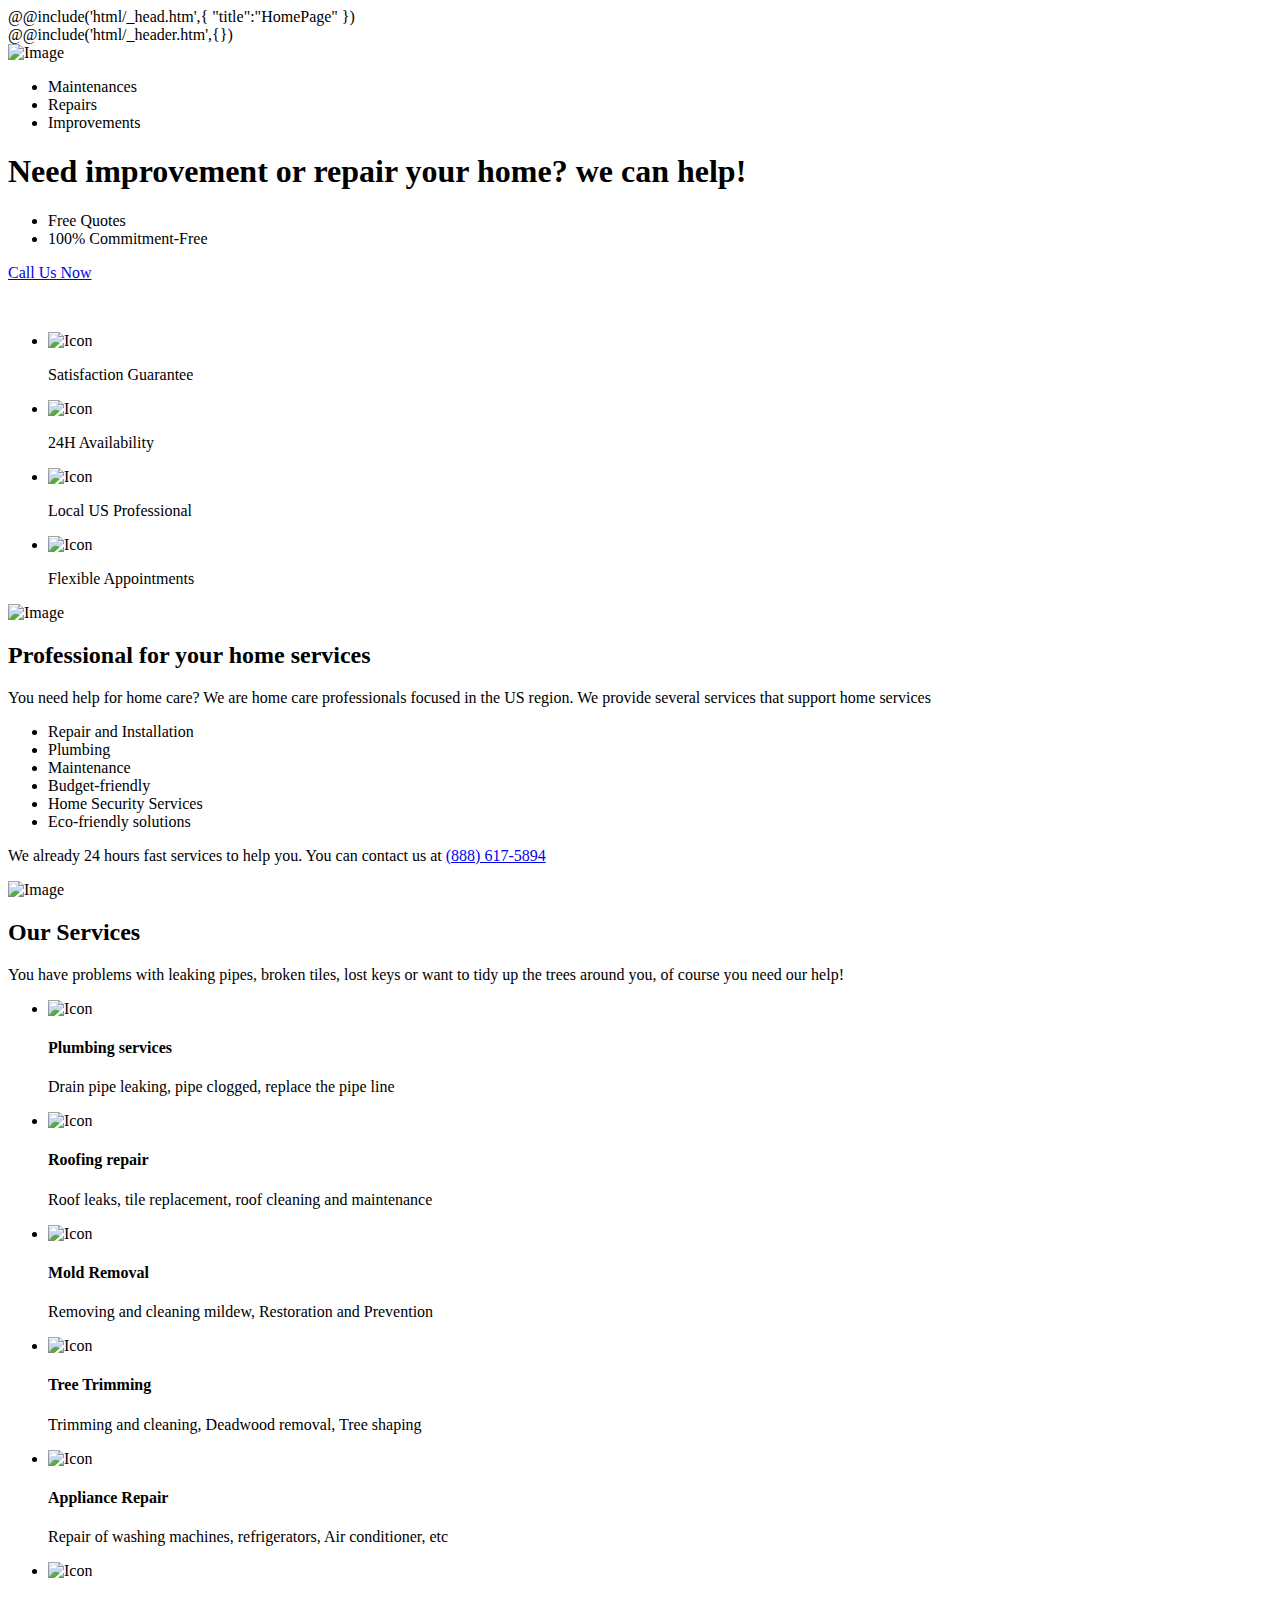
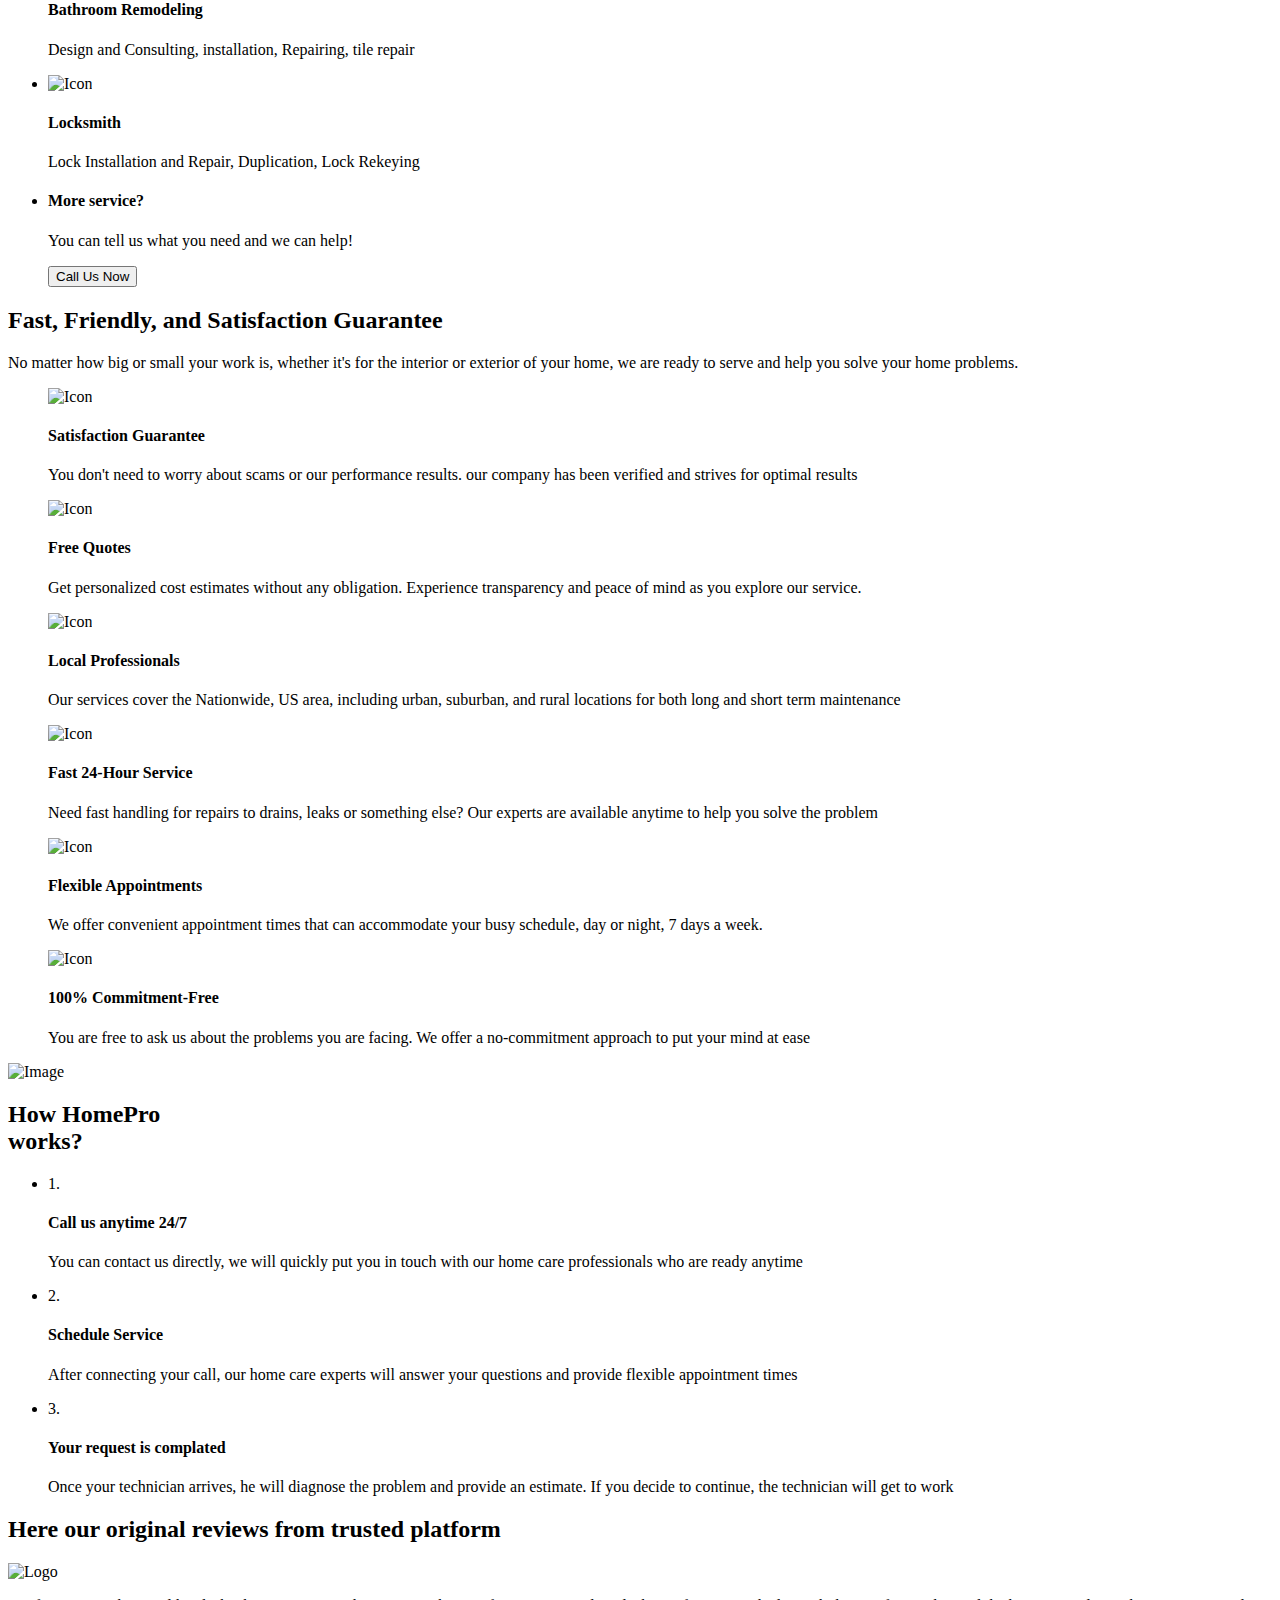
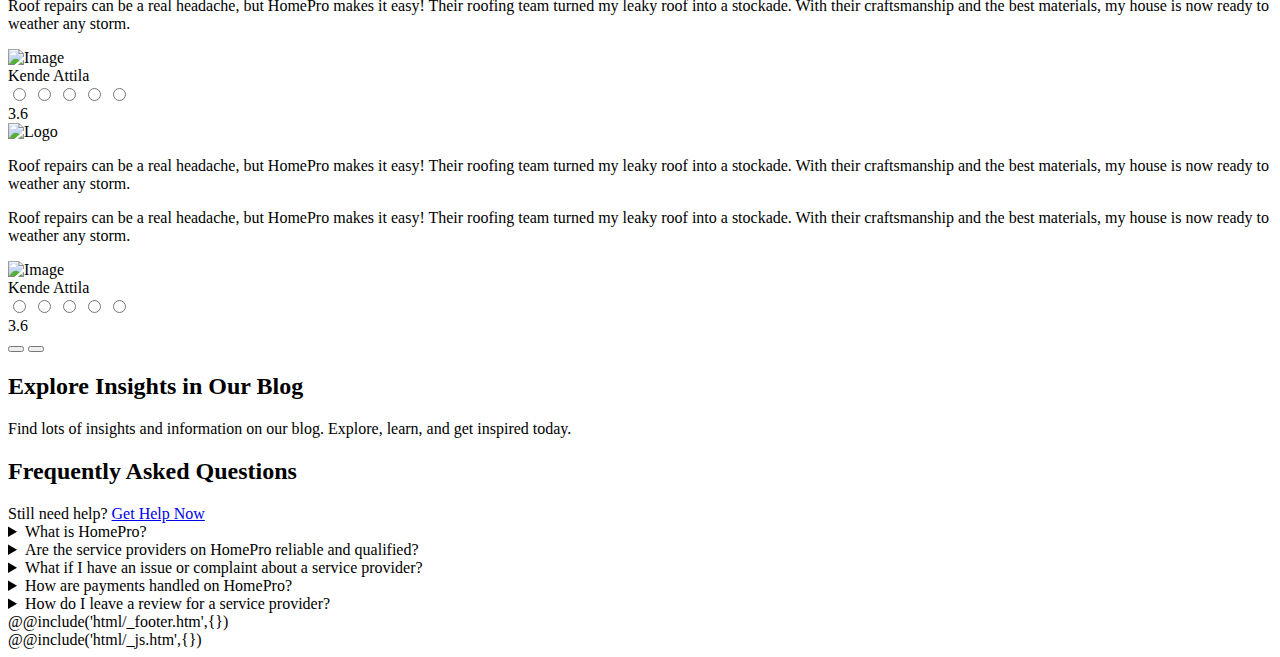
==== commit 994f8360: "faq-section_DONE" ====
--- a/src/home.html
+++ b/src/home.html
@@ -434,6 +434,68 @@
 				</div>
 			</section>
 
+			<section class="page__faq faq">
+				<div class="faq__container">
+
+					<div class="faq__title section-title">
+						<h2>Frequently Asked Questions</h2>
+						<div>
+							<span>Still need help?</span>
+							<a href="#!">Get Help Now</a>
+						</div>
+					</div>
+
+					<div data-spollers data-one-spoller class="faq__spollers spollers-faq">
+						<details class="spollers-faq__item">
+							<summary class="spollers-faq__title">
+								What is HomePro?
+							</summary>
+							<div class="spollers-faq__body">
+								HomePro is a home care platform that connects homeowners with professional service providers offering a wide range of home services, including repairs, maintenance, cleaning,
+								and more.
+							</div>
+						</details>
+						<details class="spollers-faq__item">
+							<summary class="spollers-faq__title">
+								Are the service providers on HomePro reliable and qualified?
+							</summary>
+							<div class="spollers-faq__body">
+								HomePro is a home care platform that connects homeowners with professional service providers offering a wide range of home services, including repairs, maintenance, cleaning,
+								and more.
+							</div>
+						</details>
+						<details class="spollers-faq__item">
+							<summary class="spollers-faq__title">
+								What if I have an issue or complaint about a service provider?
+							</summary>
+							<div class="spollers-faq__body">
+								HomePro is a home care platform that connects homeowners with professional service providers offering a wide range of home services, including repairs, maintenance, cleaning,
+								and more.
+							</div>
+						</details>
+						<details class="spollers-faq__item">
+							<summary class="spollers-faq__title">
+								How are payments handled on HomePro?
+							</summary>
+							<div class="spollers-faq__body">
+								HomePro is a home care platform that connects homeowners with professional service providers offering a wide range of home services, including repairs, maintenance, cleaning,
+								and more.
+							</div>
+						</details>
+						<details class="spollers-faq__item">
+							<summary class="spollers-faq__title">
+								How do I leave a review for a service provider?
+							</summary>
+							<div class="spollers-faq__body">
+								HomePro is a home care platform that connects homeowners with professional service providers offering a wide range of home services, including repairs, maintenance, cleaning,
+								and more.
+							</div>
+						</details>
+					</div>
+
+				</div>
+			</section>
+
 		</main>
 		@@include('html/_footer.htm',{})
 	</div>
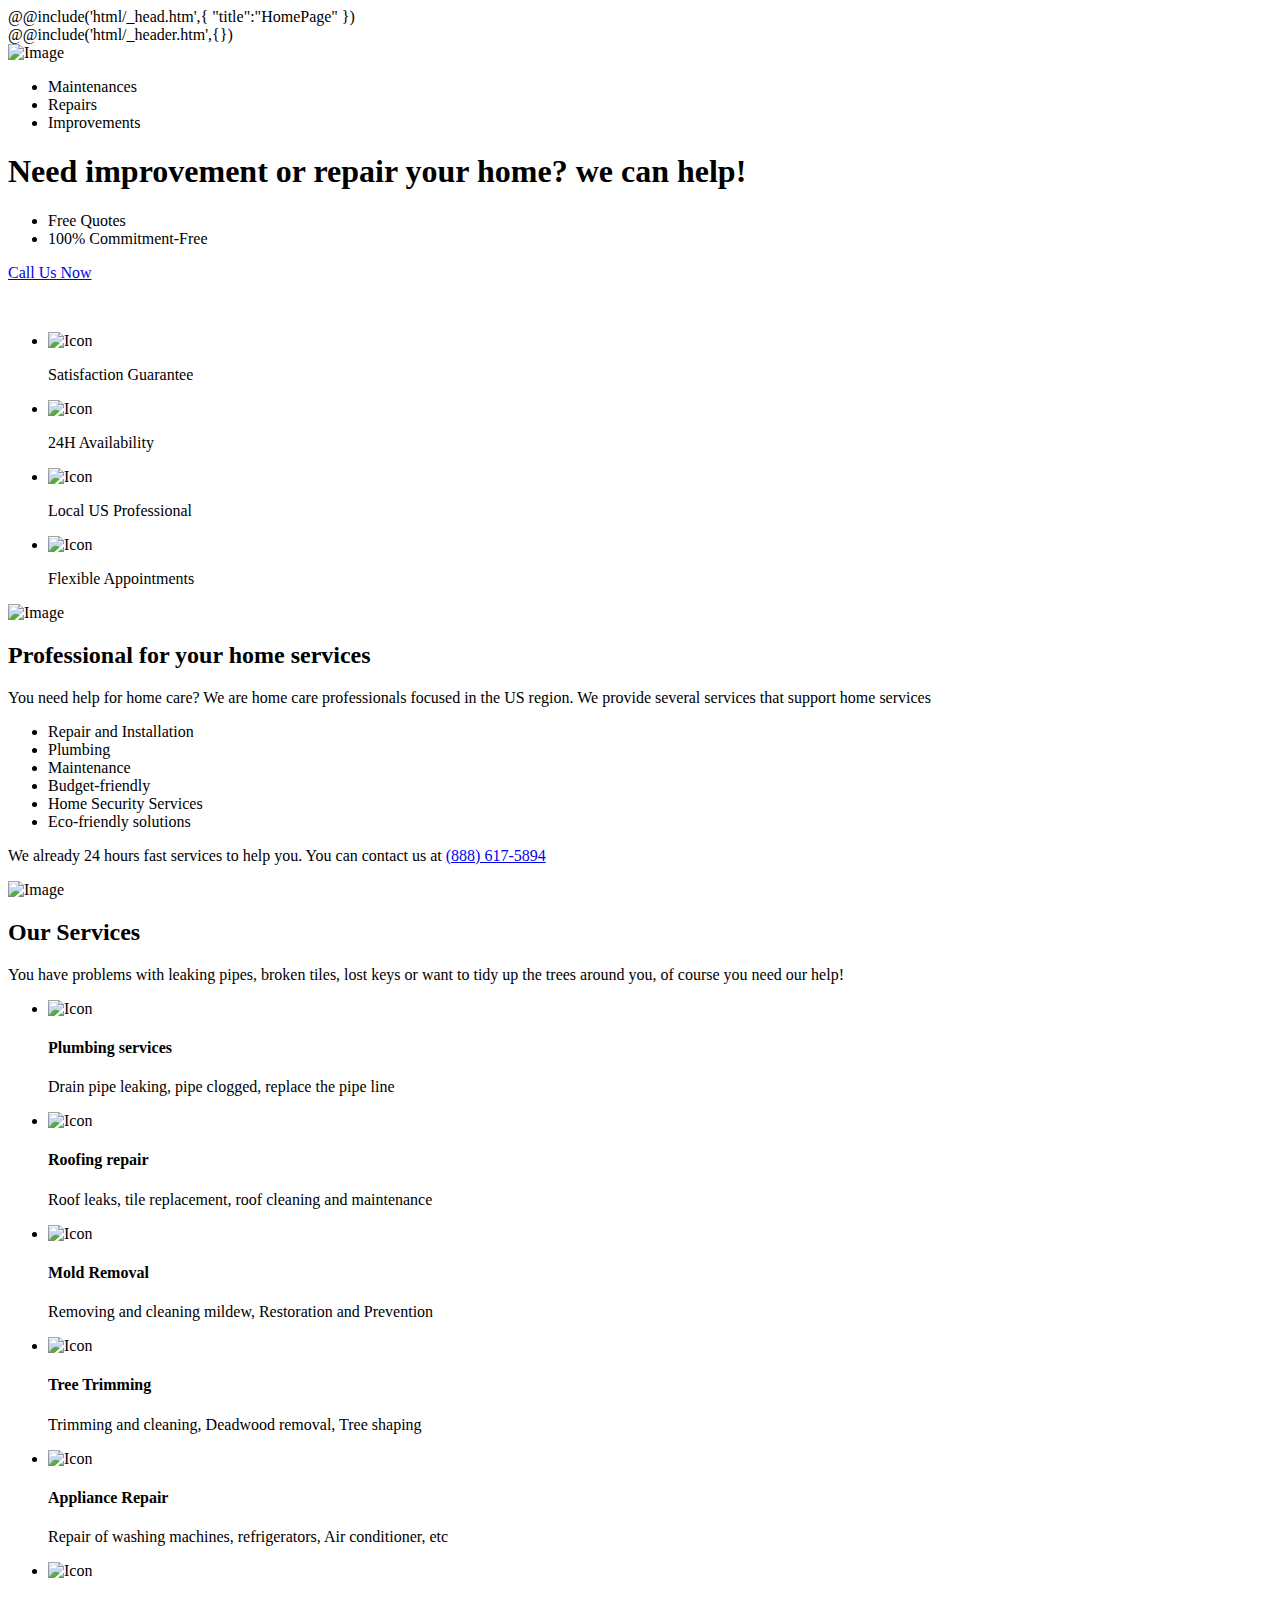
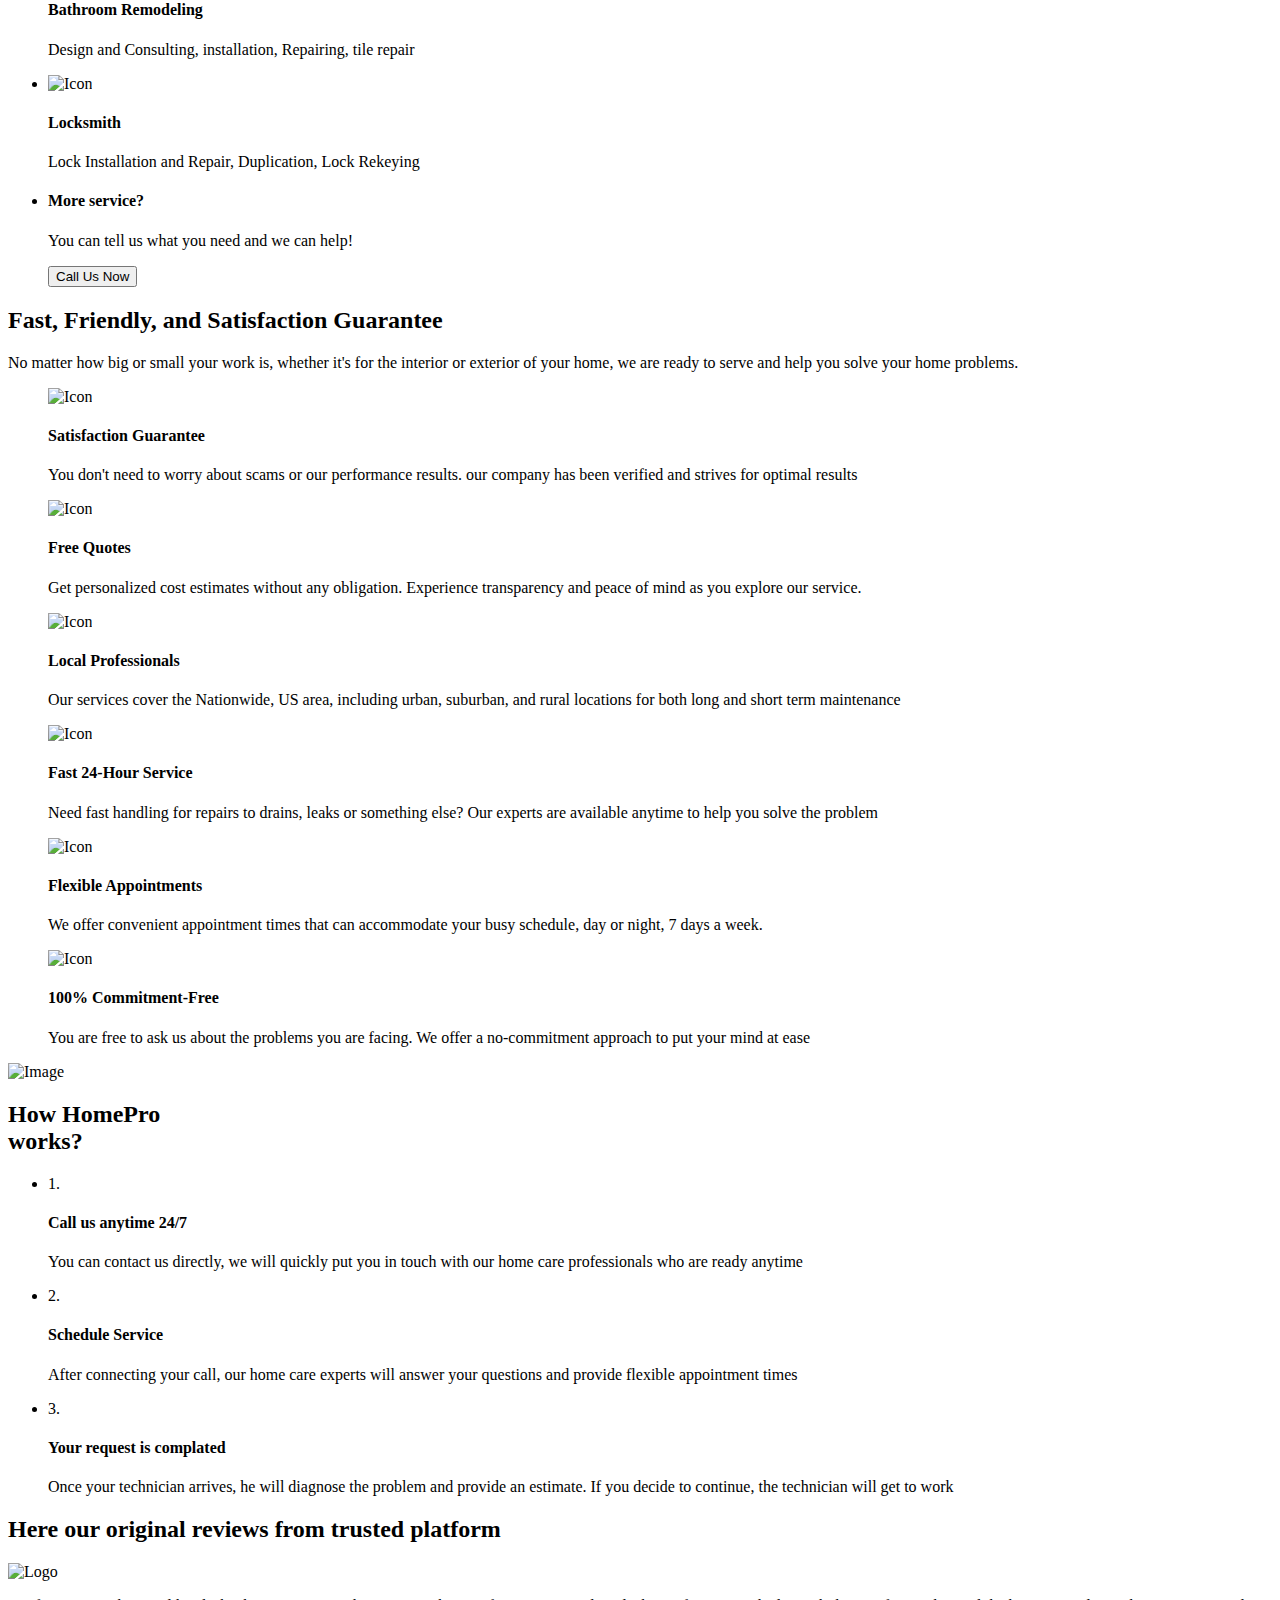
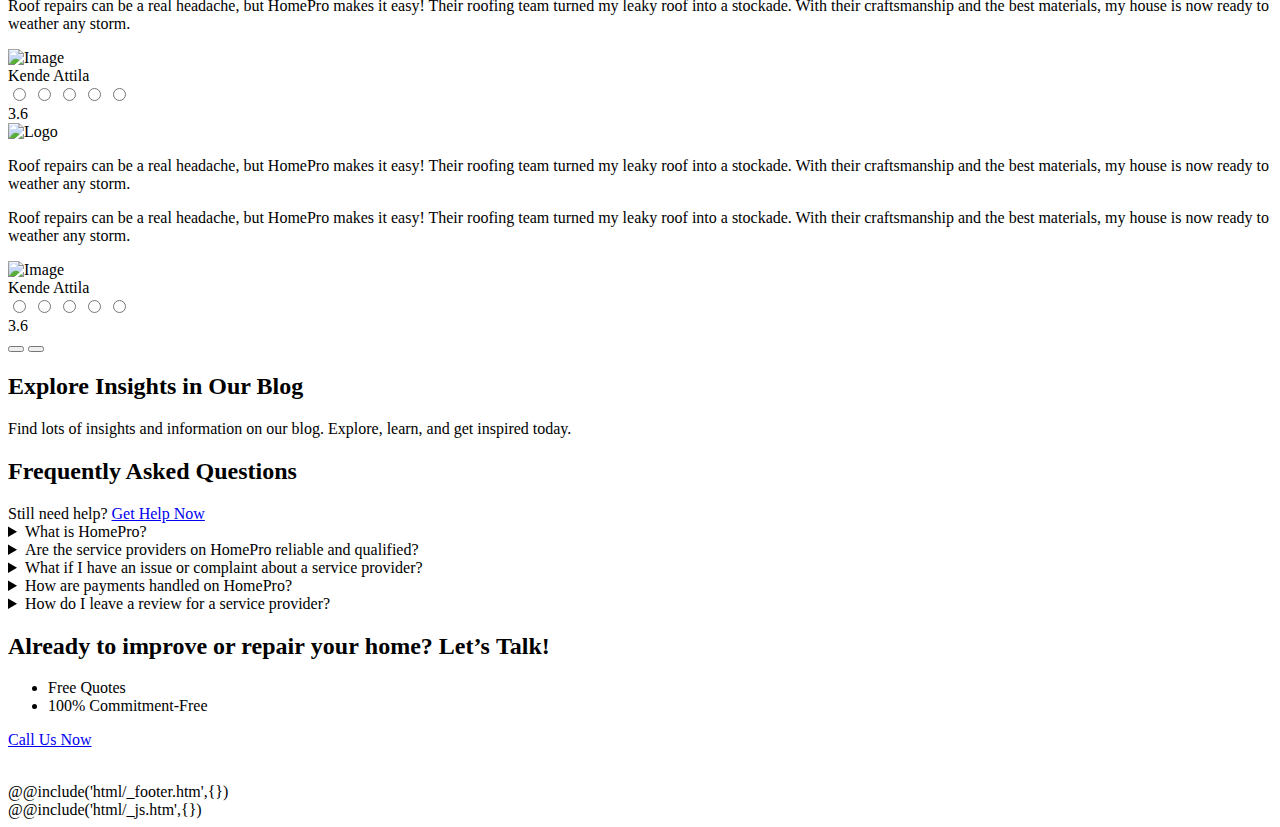
==== commit cd87951f: "banner-section_DONE" ====
--- a/src/home.html
+++ b/src/home.html
@@ -496,6 +496,26 @@
 				</div>
 			</section>
 
+			<section class="page__banner banner">
+				<div class="banner__container">
+					<div class="banner__content">
+
+						<h2 class="banner__title">Already to improve or repair&nbsp;your&nbsp;home? Let’s&nbsp;Talk!</h2>
+						<ul class="banner__short-advant-list">
+							<li>Free Quotes</li>
+							<li>100% Commitment-Free </li>
+						</ul>
+						<div class="banner__btn">
+							<a href="#!" type="button" class="button button--call">
+								<p>Call Us Now</p>
+								<span><img src="@img/call.svg" alt=""></span>
+							</a>
+						</div>
+
+					</div>
+				</div>
+			</section>
+
 		</main>
 		@@include('html/_footer.htm',{})
 	</div>
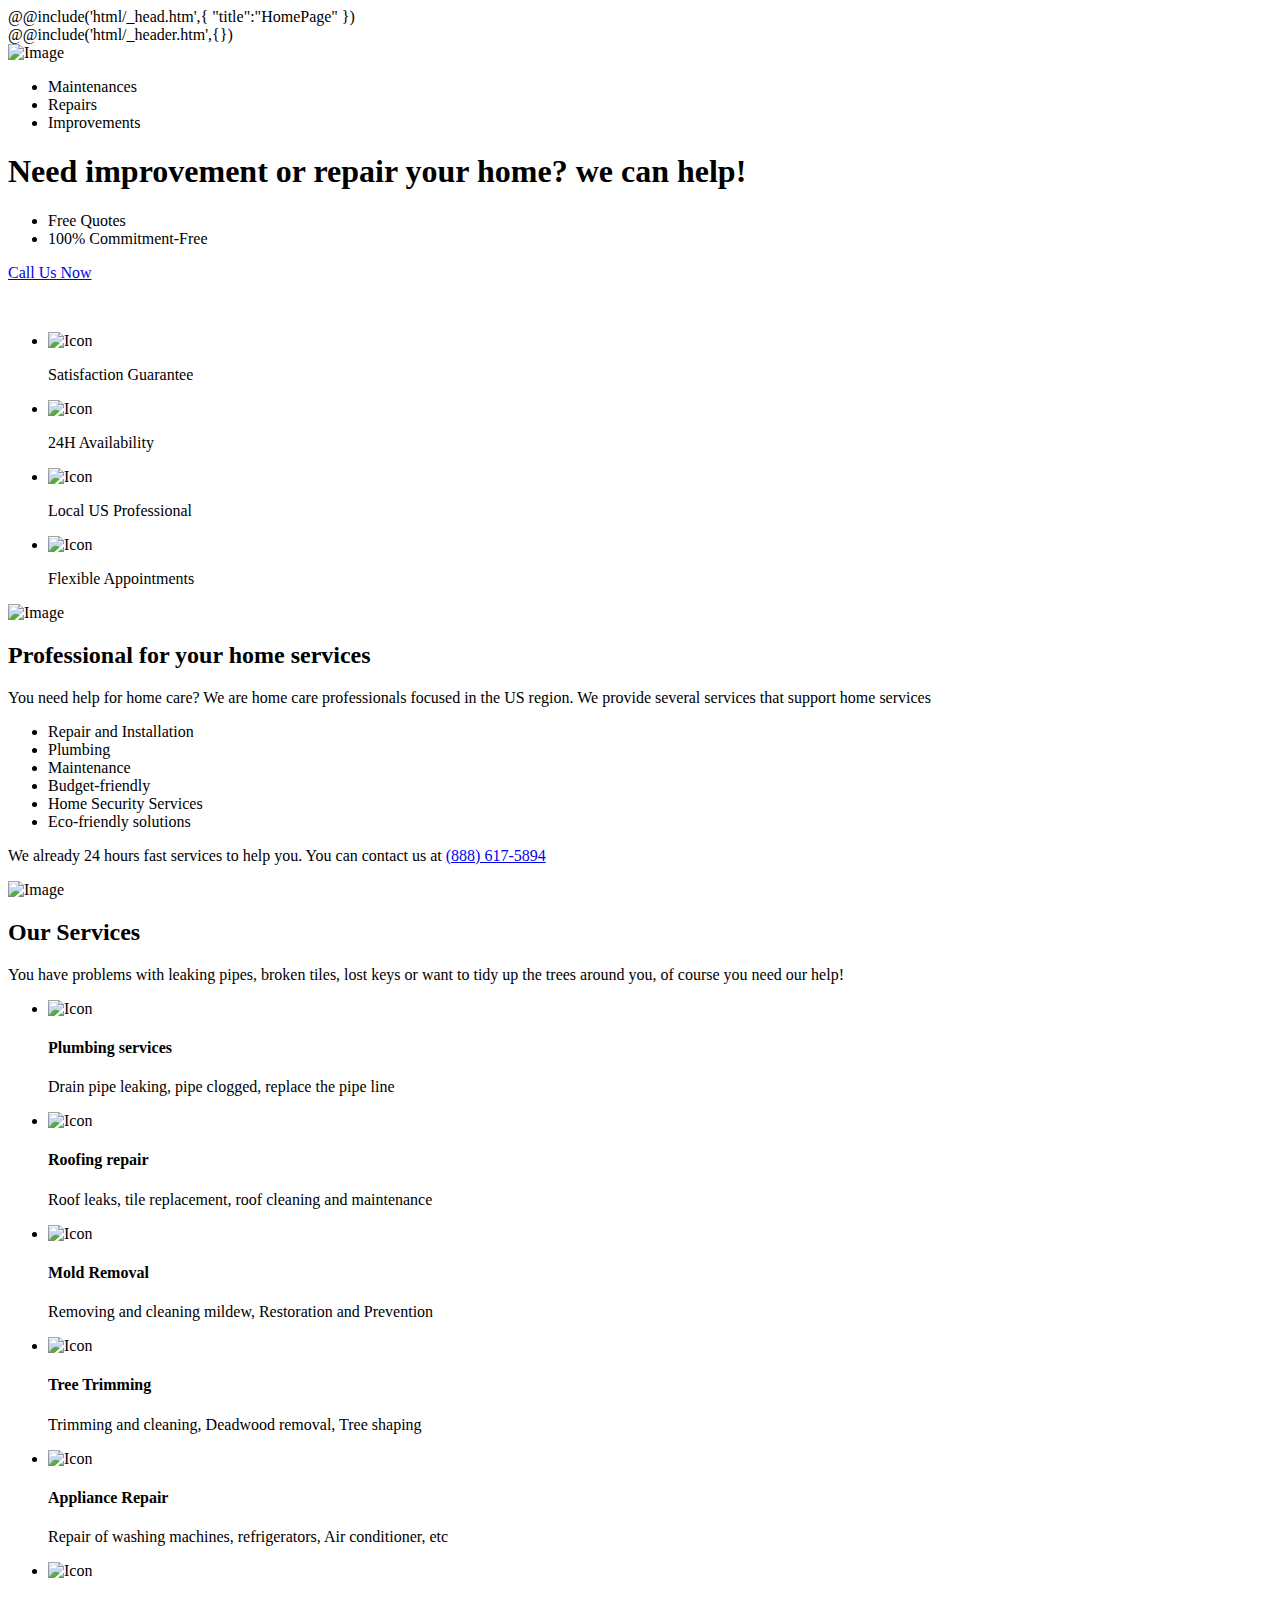
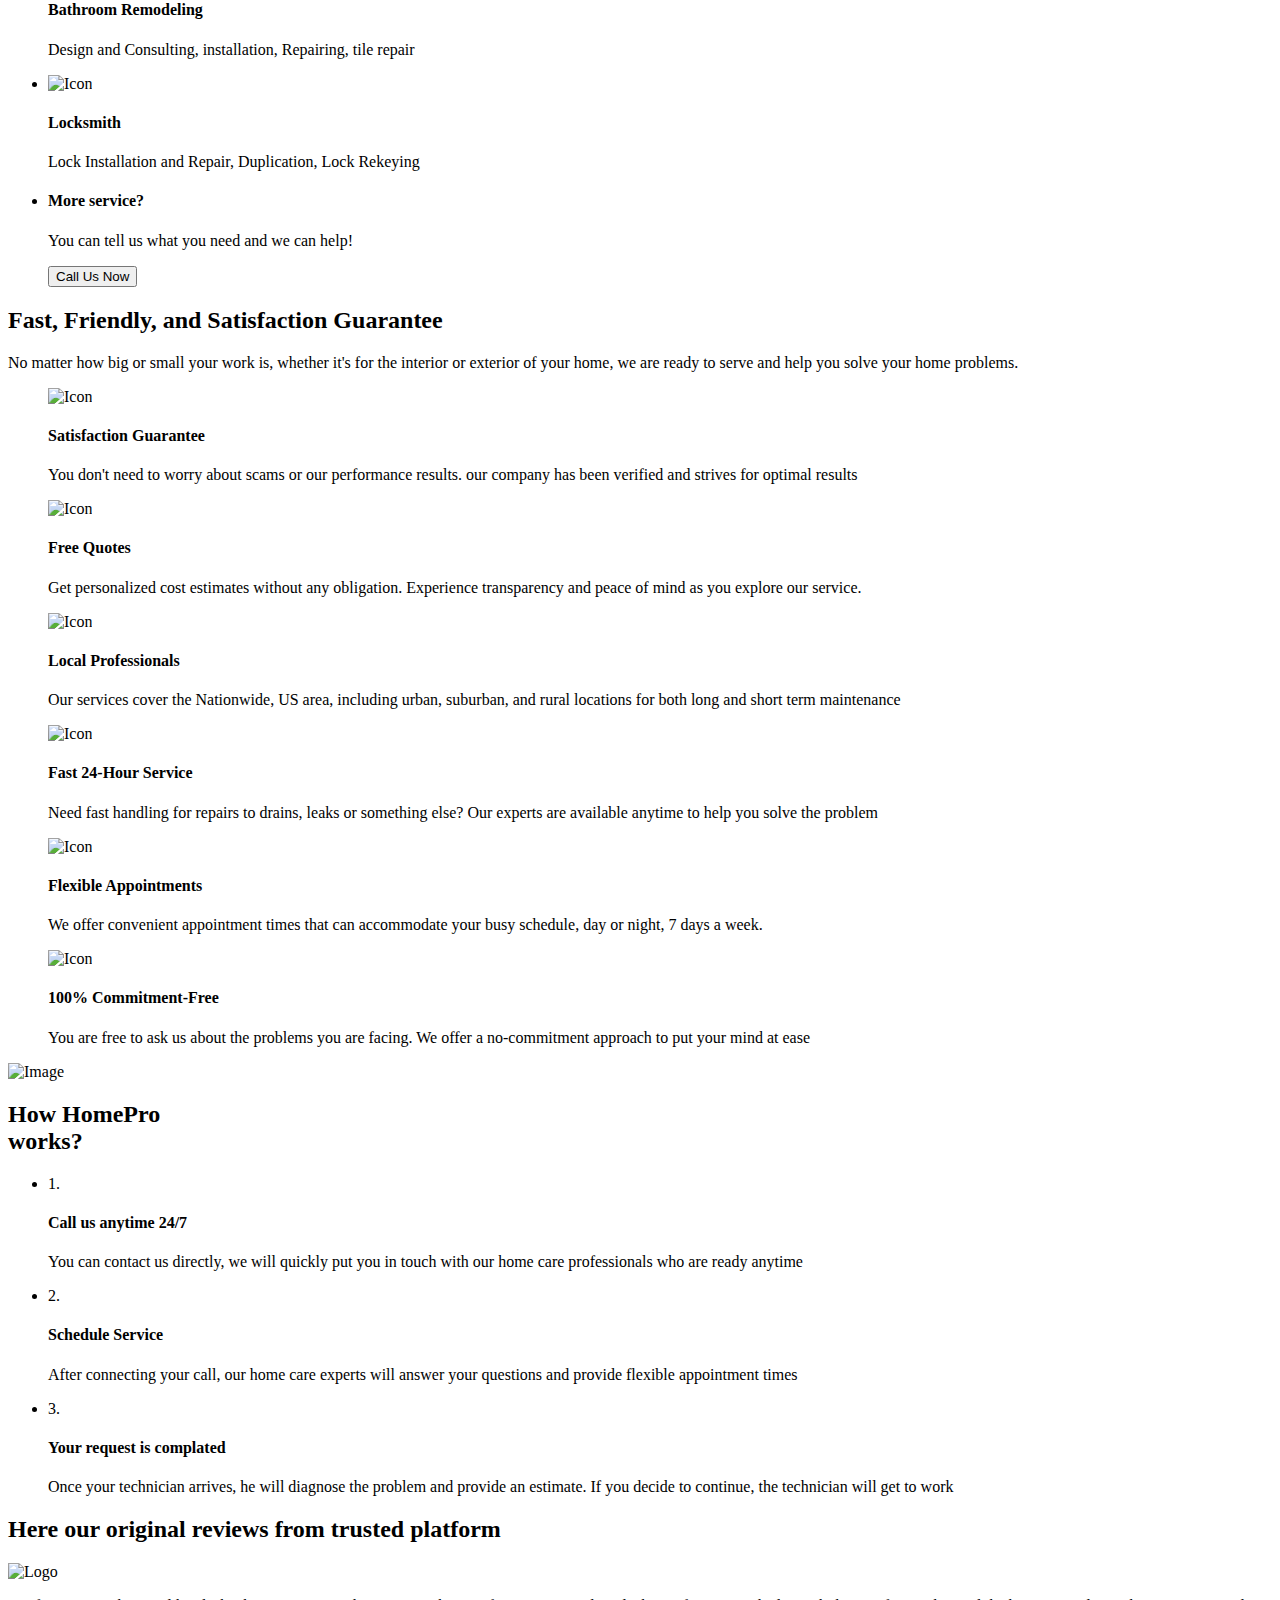
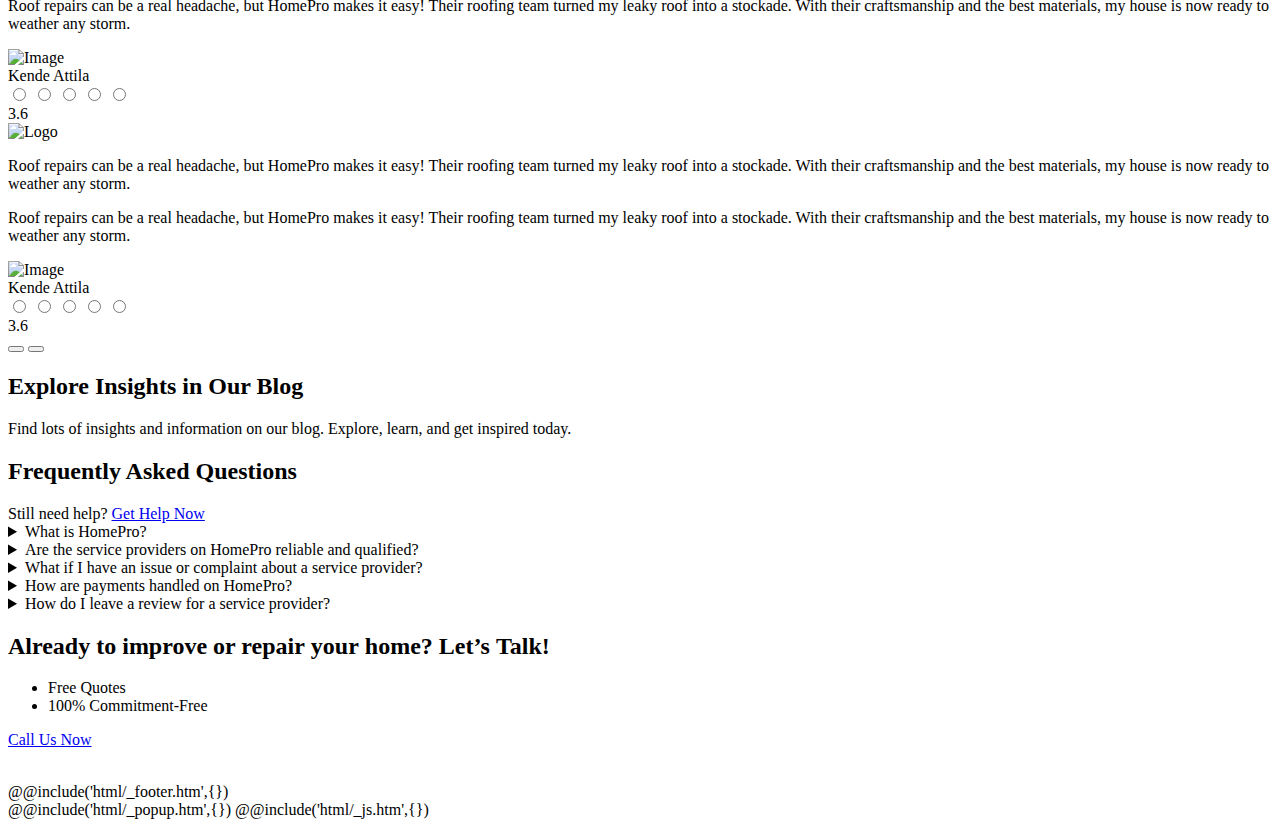
==== commit 9ffbb398: "footer-section_DONE" ====
--- a/src/home.html
+++ b/src/home.html
@@ -519,6 +519,7 @@
 		</main>
 		@@include('html/_footer.htm',{})
 	</div>
+	@@include('html/_popup.htm',{})
 	@@include('html/_js.htm',{})
 </body>
 
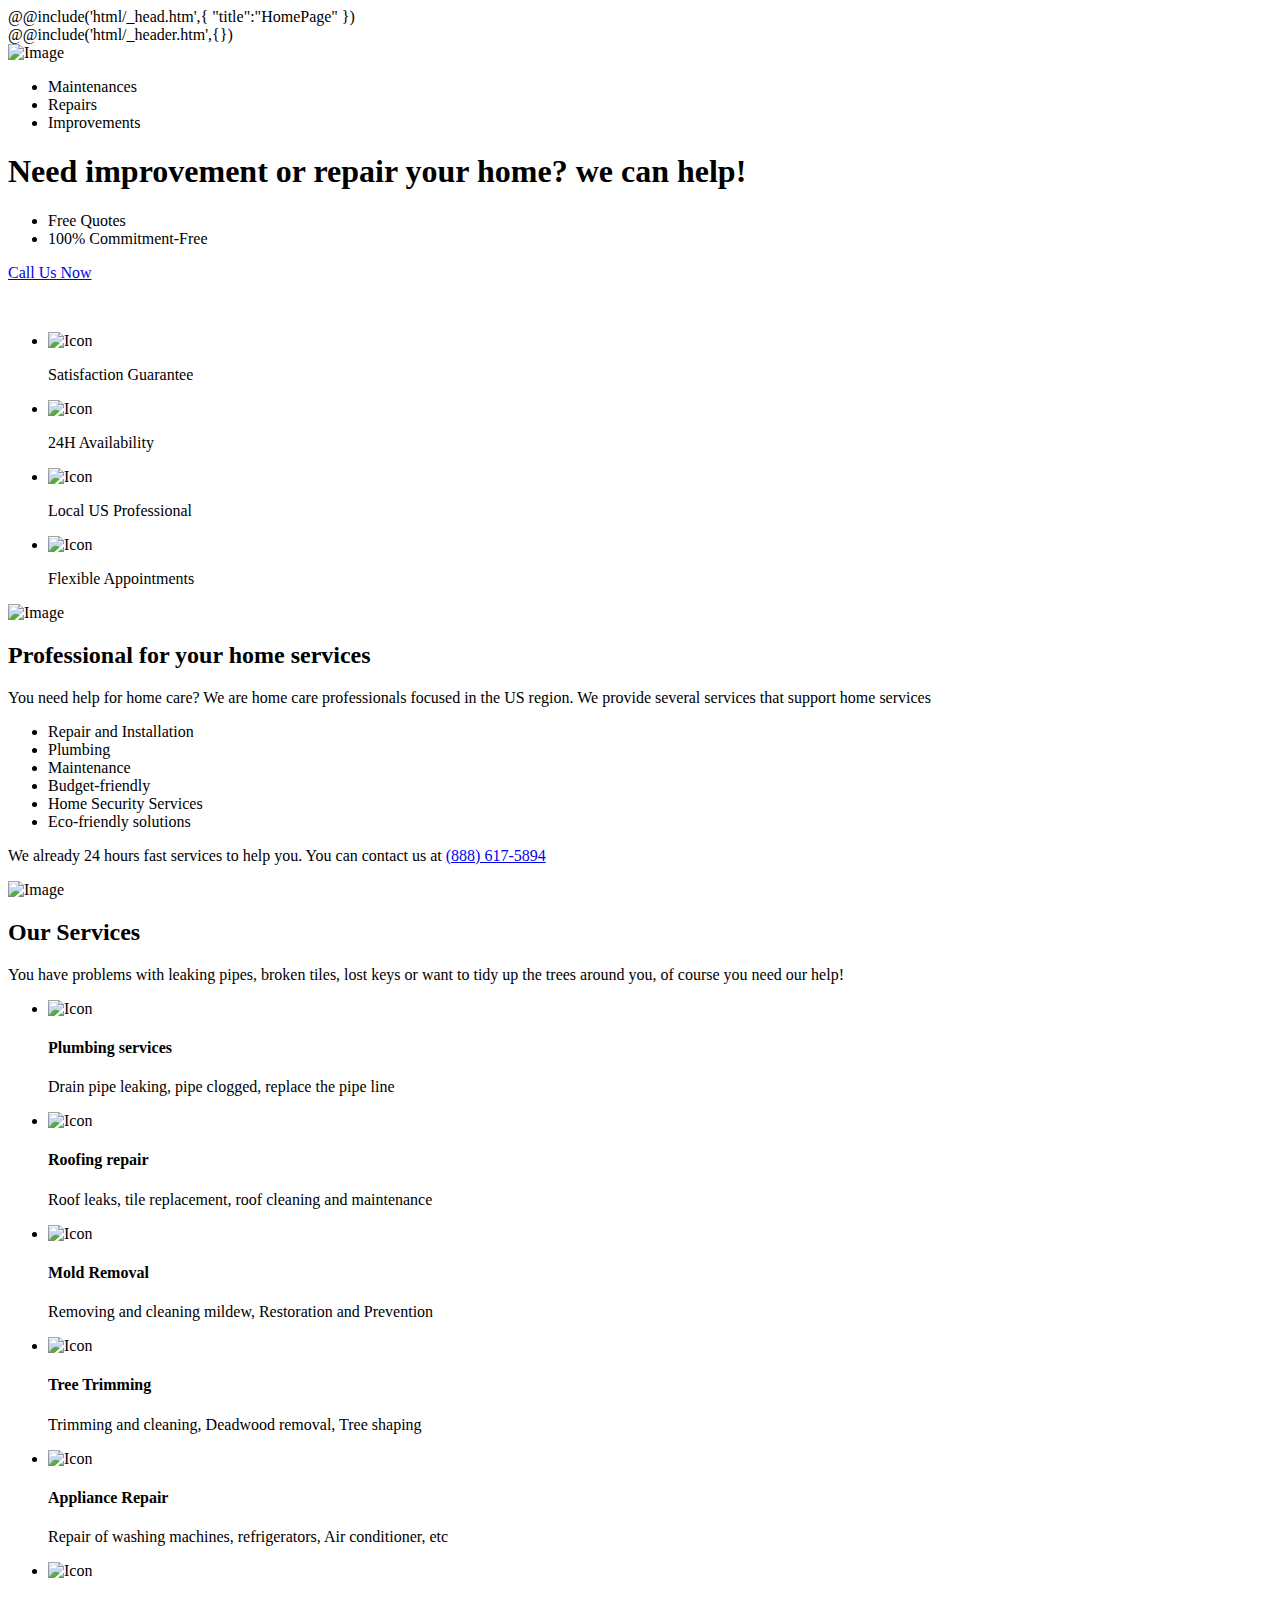
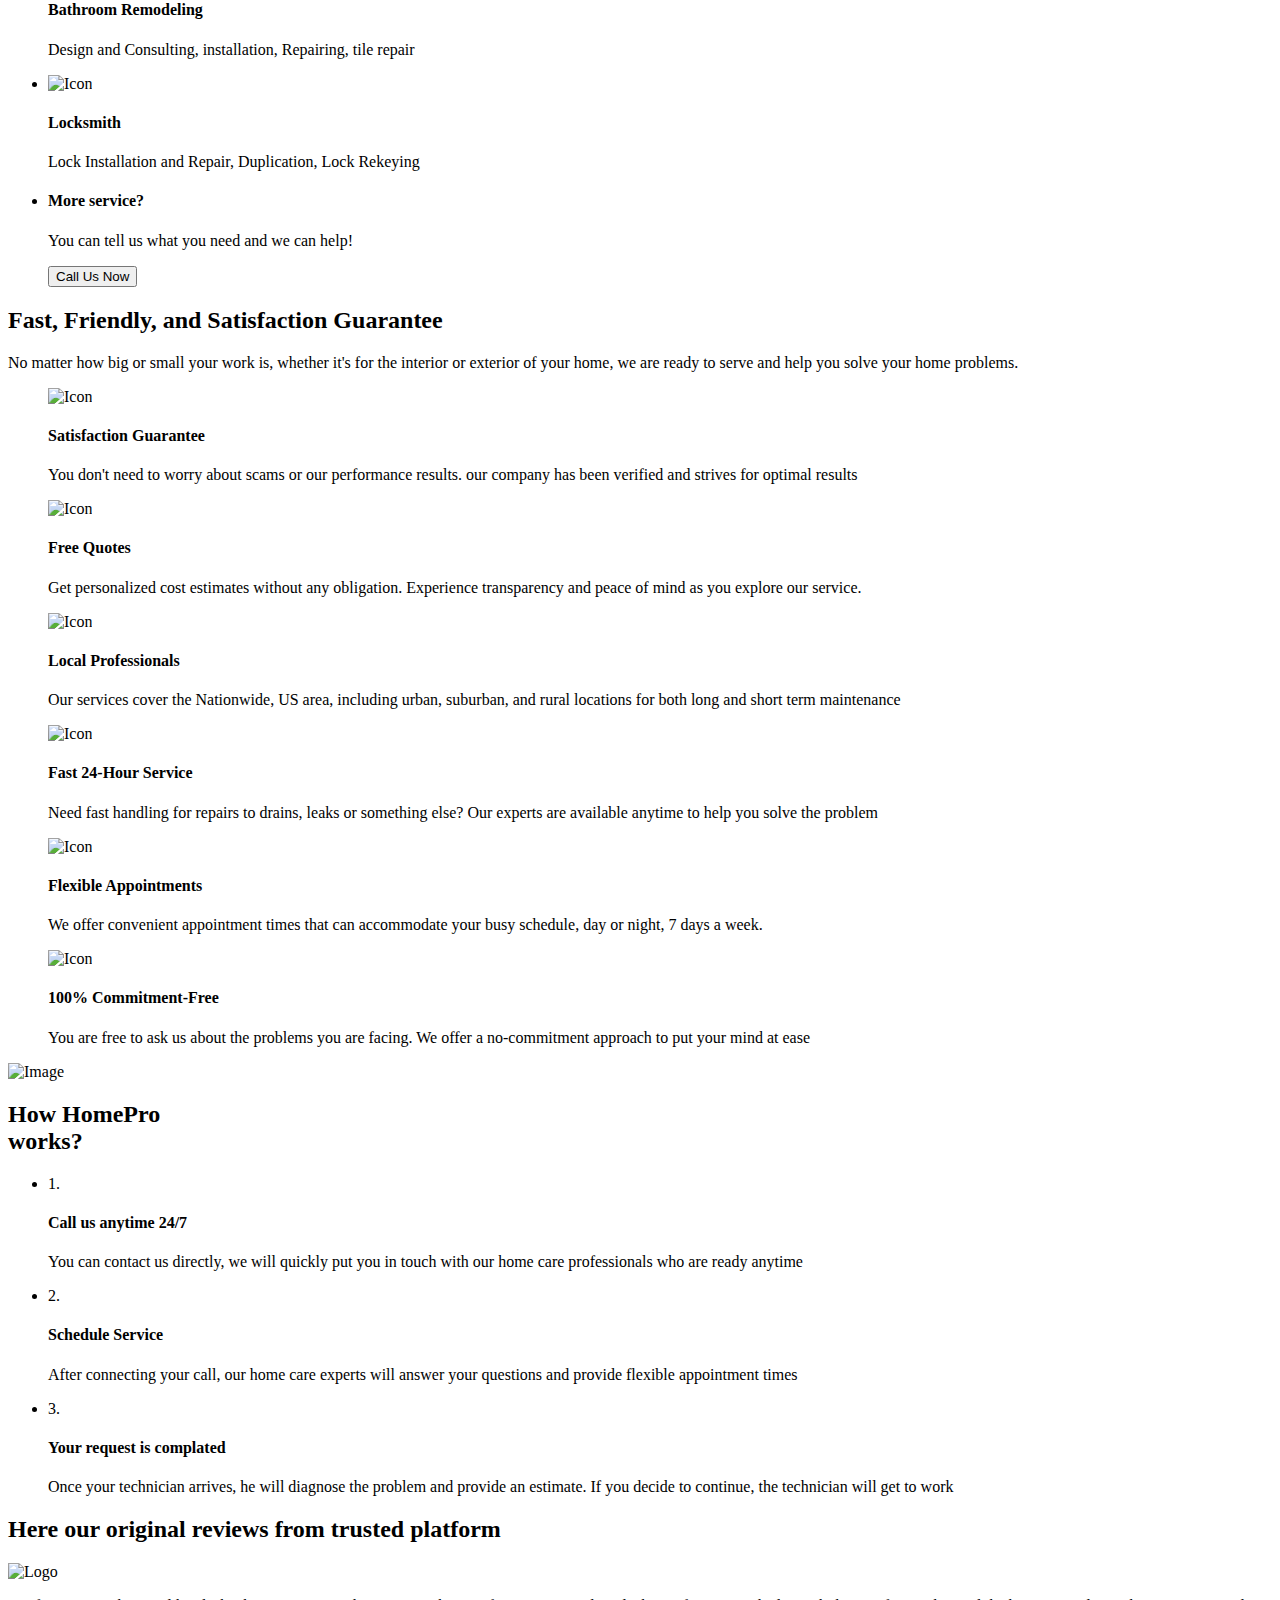
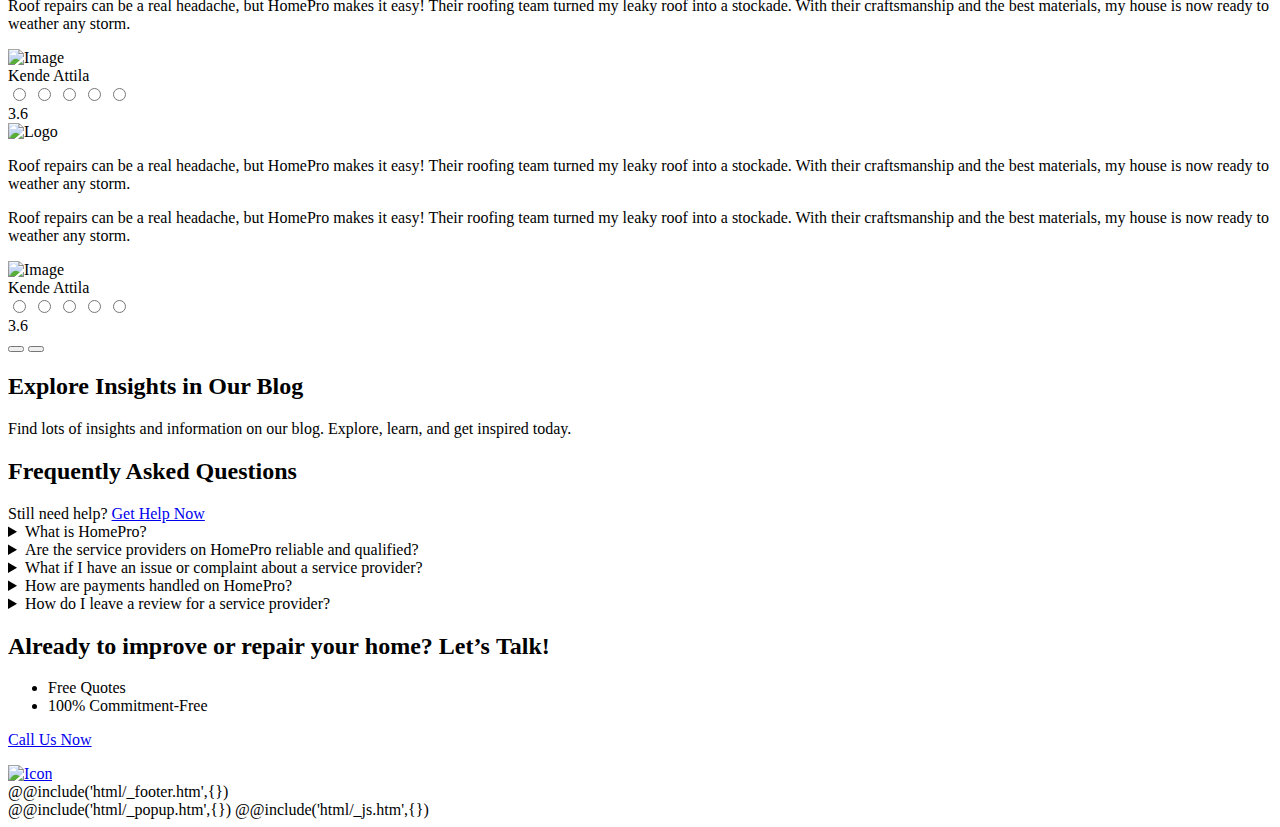
==== commit abcb3924: "renewingImagesContent" ====
--- a/src/home.html
+++ b/src/home.html
@@ -203,7 +203,7 @@
 				</div>
 			</section>
 
-			<section data-watch class="page__guarantee guarantee">
+			<section data-watch-once data-watch class="page__guarantee guarantee">
 				<div class="guarantee__body">
 					<div class="guarantee__container">
 
@@ -275,7 +275,7 @@
 				</div>
 			</section>
 
-			<section data-watch class="page__how-works how-works">
+			<section data-watch-once data-watch class="page__how-works how-works">
 				<div class="how-works__container">
 
 					<div class="how-works__img how-works__img-ibg--contain">
@@ -508,7 +508,7 @@
 						<div class="banner__btn">
 							<a href="#!" type="button" class="button button--call">
 								<p>Call Us Now</p>
-								<span><img src="@img/call.svg" alt=""></span>
+								<span><img src="@img/call.svg" alt="Icon"></span>
 							</a>
 						</div>
 
